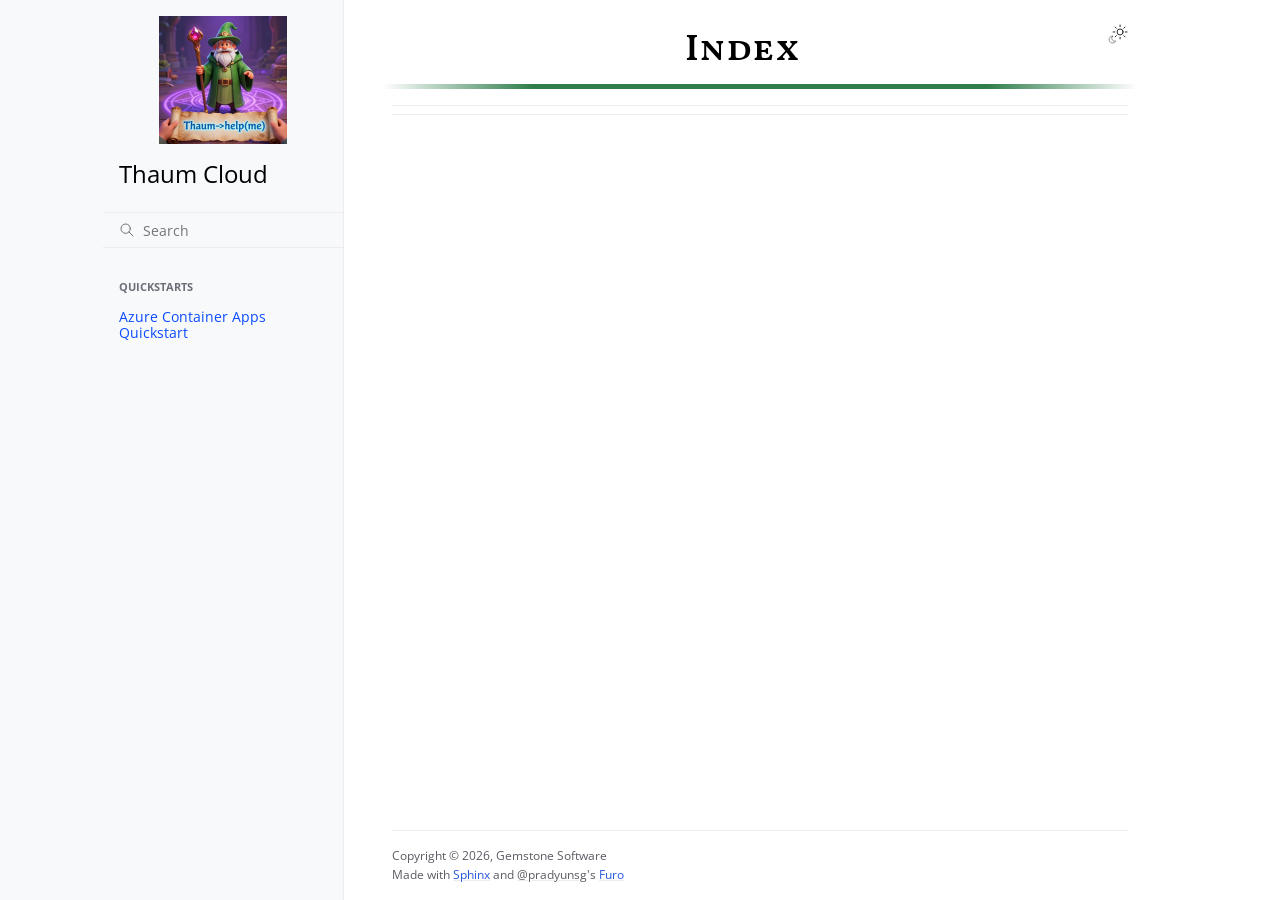
==== genindex.html @ f710d75b "deploy: d8eaf2d163baf70433aeb85fc1386f8c0fd00a55" ====
<!doctype html>
<html class="no-js" lang="en" data-content_root="./">
  <head><meta charset="utf-8">
    <meta name="viewport" content="width=device-width,initial-scale=1">
    <meta name="color-scheme" content="light dark"><link rel="index" title="Index" href="#"><link rel="search" title="Search" href="search.html">
        <link rel="prefetch" href="_static/Thaum_wizard_cgi.jpg" as="image">
        <link rel="prefetch" href="_static/Thaum_wizard_cgi.jpg" as="image">

    <!-- Generated with Sphinx 8.2.3 and Furo 2025.12.19 --><title>Index - Thaum Cloud</title>
<link rel="stylesheet" type="text/css" href="_static/pygments.css?v=03e43079" />
    <link rel="stylesheet" type="text/css" href="_static/styles/furo.css?v=7bdb33bb" />
    <link rel="stylesheet" type="text/css" href="_static/sphinx-design.min.css?v=95c83b7e" />
    <link rel="stylesheet" type="text/css" href="_static/custom.css?v=be44a381" />
    <link rel="stylesheet" type="text/css" href="_static/styles/furo-extensions.css?v=8dab3a3b" />
    
    


<style>
  body {
    --color-code-background: #eeffcc;
  --color-code-foreground: black;
  --font-stack: "Open Sans", ui-sans-serif, system-ui, sans-serif;
  --font-stack--monospace: "Source Code Pro", ui-monospace, monospace;
  --color-thaum-heading-border: #2e7d4a;
  
  }
  @media not print {
    body[data-theme="dark"] {
      --color-code-background: #202020;
  --color-code-foreground: #d0d0d0;
  --font-stack: "Open Sans", ui-sans-serif, system-ui, sans-serif;
  --font-stack--monospace: "Source Code Pro", ui-monospace, monospace;
  --color-thaum-heading-border: #5cb87a;
  
    }
    @media (prefers-color-scheme: dark) {
      body:not([data-theme="light"]) {
        --color-code-background: #202020;
  --color-code-foreground: #d0d0d0;
  --font-stack: "Open Sans", ui-sans-serif, system-ui, sans-serif;
  --font-stack--monospace: "Source Code Pro", ui-monospace, monospace;
  --color-thaum-heading-border: #5cb87a;
  
      }
    }
  }
</style></head>
  <body>
    
    <script>
      document.body.dataset.theme = localStorage.getItem("theme") || "auto";
    </script>
    

<svg xmlns="http://www.w3.org/2000/svg" style="display: none;">
  <symbol id="svg-toc" viewBox="0 0 24 24">
    <title>Contents</title>
    <svg stroke="currentColor" fill="currentColor" stroke-width="0" viewBox="0 0 1024 1024">
      <path d="M408 442h480c4.4 0 8-3.6 8-8v-56c0-4.4-3.6-8-8-8H408c-4.4 0-8 3.6-8 8v56c0 4.4 3.6 8 8 8zm-8 204c0 4.4 3.6 8 8 8h480c4.4 0 8-3.6 8-8v-56c0-4.4-3.6-8-8-8H408c-4.4 0-8 3.6-8 8v56zm504-486H120c-4.4 0-8 3.6-8 8v56c0 4.4 3.6 8 8 8h784c4.4 0 8-3.6 8-8v-56c0-4.4-3.6-8-8-8zm0 632H120c-4.4 0-8 3.6-8 8v56c0 4.4 3.6 8 8 8h784c4.4 0 8-3.6 8-8v-56c0-4.4-3.6-8-8-8zM115.4 518.9L271.7 642c5.8 4.6 14.4.5 14.4-6.9V388.9c0-7.4-8.5-11.5-14.4-6.9L115.4 505.1a8.74 8.74 0 0 0 0 13.8z"/>
    </svg>
  </symbol>
  <symbol id="svg-menu" viewBox="0 0 24 24">
    <title>Menu</title>
    <svg xmlns="http://www.w3.org/2000/svg" viewBox="0 0 24 24" fill="none" stroke="currentColor"
      stroke-width="2" stroke-linecap="round" stroke-linejoin="round" class="feather-menu">
      <line x1="3" y1="12" x2="21" y2="12"></line>
      <line x1="3" y1="6" x2="21" y2="6"></line>
      <line x1="3" y1="18" x2="21" y2="18"></line>
    </svg>
  </symbol>
  <symbol id="svg-arrow-right" viewBox="0 0 24 24">
    <title>Expand</title>
    <svg xmlns="http://www.w3.org/2000/svg" viewBox="0 0 24 24" fill="none" stroke="currentColor"
      stroke-width="2" stroke-linecap="round" stroke-linejoin="round" class="feather-chevron-right">
      <polyline points="9 18 15 12 9 6"></polyline>
    </svg>
  </symbol>
  <symbol id="svg-sun" viewBox="0 0 24 24">
    <title>Light mode</title>
    <svg xmlns="http://www.w3.org/2000/svg" viewBox="0 0 24 24" fill="none" stroke="currentColor"
      stroke-width="1" stroke-linecap="round" stroke-linejoin="round" class="feather-sun">
      <circle cx="12" cy="12" r="5"></circle>
      <line x1="12" y1="1" x2="12" y2="3"></line>
      <line x1="12" y1="21" x2="12" y2="23"></line>
      <line x1="4.22" y1="4.22" x2="5.64" y2="5.64"></line>
      <line x1="18.36" y1="18.36" x2="19.78" y2="19.78"></line>
      <line x1="1" y1="12" x2="3" y2="12"></line>
      <line x1="21" y1="12" x2="23" y2="12"></line>
      <line x1="4.22" y1="19.78" x2="5.64" y2="18.36"></line>
      <line x1="18.36" y1="5.64" x2="19.78" y2="4.22"></line>
    </svg>
  </symbol>
  <symbol id="svg-moon" viewBox="0 0 24 24">
    <title>Dark mode</title>
    <svg xmlns="http://www.w3.org/2000/svg" viewBox="0 0 24 24" fill="none" stroke="currentColor"
      stroke-width="1" stroke-linecap="round" stroke-linejoin="round" class="icon-tabler-moon">
      <path stroke="none" d="M0 0h24v24H0z" fill="none" />
      <path d="M12 3c.132 0 .263 0 .393 0a7.5 7.5 0 0 0 7.92 12.446a9 9 0 1 1 -8.313 -12.454z" />
    </svg>
  </symbol>
  <symbol id="svg-sun-with-moon" viewBox="0 0 24 24">
    <title>Auto light/dark, in light mode</title>
    <svg xmlns="http://www.w3.org/2000/svg" viewBox="0 0 24 24" fill="none" stroke="currentColor"
      stroke-width="1" stroke-linecap="round" stroke-linejoin="round"
      class="icon-custom-derived-from-feather-sun-and-tabler-moon">
      <path style="opacity: 50%" d="M 5.411 14.504 C 5.471 14.504 5.532 14.504 5.591 14.504 C 3.639 16.319 4.383 19.569 6.931 20.352 C 7.693 20.586 8.512 20.551 9.25 20.252 C 8.023 23.207 4.056 23.725 2.11 21.184 C 0.166 18.642 1.702 14.949 4.874 14.536 C 5.051 14.512 5.231 14.5 5.411 14.5 L 5.411 14.504 Z"/>
      <line x1="14.5" y1="3.25" x2="14.5" y2="1.25"/>
      <line x1="14.5" y1="15.85" x2="14.5" y2="17.85"/>
      <line x1="10.044" y1="5.094" x2="8.63" y2="3.68"/>
      <line x1="19" y1="14.05" x2="20.414" y2="15.464"/>
      <line x1="8.2" y1="9.55" x2="6.2" y2="9.55"/>
      <line x1="20.8" y1="9.55" x2="22.8" y2="9.55"/>
      <line x1="10.044" y1="14.006" x2="8.63" y2="15.42"/>
      <line x1="19" y1="5.05" x2="20.414" y2="3.636"/>
      <circle cx="14.5" cy="9.55" r="3.6"/>
    </svg>
  </symbol>
  <symbol id="svg-moon-with-sun" viewBox="0 0 24 24">
    <title>Auto light/dark, in dark mode</title>
    <svg xmlns="http://www.w3.org/2000/svg" viewBox="0 0 24 24" fill="none" stroke="currentColor"
      stroke-width="1" stroke-linecap="round" stroke-linejoin="round"
      class="icon-custom-derived-from-feather-sun-and-tabler-moon">
      <path d="M 8.282 7.007 C 8.385 7.007 8.494 7.007 8.595 7.007 C 5.18 10.184 6.481 15.869 10.942 17.24 C 12.275 17.648 13.706 17.589 15 17.066 C 12.851 22.236 5.91 23.143 2.505 18.696 C -0.897 14.249 1.791 7.786 7.342 7.063 C 7.652 7.021 7.965 7 8.282 7 L 8.282 7.007 Z"/>
      <line style="opacity: 50%" x1="18" y1="3.705" x2="18" y2="2.5"/>
      <line style="opacity: 50%" x1="18" y1="11.295" x2="18" y2="12.5"/>
      <line style="opacity: 50%" x1="15.316" y1="4.816" x2="14.464" y2="3.964"/>
      <line style="opacity: 50%" x1="20.711" y1="10.212" x2="21.563" y2="11.063"/>
      <line style="opacity: 50%" x1="14.205" y1="7.5" x2="13.001" y2="7.5"/>
      <line style="opacity: 50%" x1="21.795" y1="7.5" x2="23" y2="7.5"/>
      <line style="opacity: 50%" x1="15.316" y1="10.184" x2="14.464" y2="11.036"/>
      <line style="opacity: 50%" x1="20.711" y1="4.789" x2="21.563" y2="3.937"/>
      <circle style="opacity: 50%" cx="18" cy="7.5" r="2.169"/>
    </svg>
  </symbol>
  <symbol id="svg-pencil" viewBox="0 0 24 24">
    <svg xmlns="http://www.w3.org/2000/svg" viewBox="0 0 24 24" fill="none" stroke="currentColor"
      stroke-width="1" stroke-linecap="round" stroke-linejoin="round" class="icon-tabler-pencil-code">
      <path d="M4 20h4l10.5 -10.5a2.828 2.828 0 1 0 -4 -4l-10.5 10.5v4" />
      <path d="M13.5 6.5l4 4" />
      <path d="M20 21l2 -2l-2 -2" />
      <path d="M17 17l-2 2l2 2" />
    </svg>
  </symbol>
  <symbol id="svg-eye" viewBox="0 0 24 24">
    <svg xmlns="http://www.w3.org/2000/svg" viewBox="0 0 24 24" fill="none" stroke="currentColor"
      stroke-width="1" stroke-linecap="round" stroke-linejoin="round" class="icon-tabler-eye-code">
      <path stroke="none" d="M0 0h24v24H0z" fill="none" />
      <path d="M10 12a2 2 0 1 0 4 0a2 2 0 0 0 -4 0" />
      <path
        d="M11.11 17.958c-3.209 -.307 -5.91 -2.293 -8.11 -5.958c2.4 -4 5.4 -6 9 -6c3.6 0 6.6 2 9 6c-.21 .352 -.427 .688 -.647 1.008" />
      <path d="M20 21l2 -2l-2 -2" />
      <path d="M17 17l-2 2l2 2" />
    </svg>
  </symbol>
</svg>

<input type="checkbox" class="sidebar-toggle" name="__navigation" id="__navigation" aria-label="Toggle site navigation sidebar">
<input type="checkbox" class="sidebar-toggle" name="__toc" id="__toc" aria-label="Toggle table of contents sidebar">
<label class="overlay sidebar-overlay" for="__navigation"></label>
<label class="overlay toc-overlay" for="__toc"></label>

<a class="skip-to-content muted-link" href="#furo-main-content">Skip to content</a>



<div class="page">
  <header class="mobile-header">
    <div class="header-left">
      <label class="nav-overlay-icon" for="__navigation">
        <span class="icon"><svg><use href="#svg-menu"></use></svg></span>
      </label>
    </div>
    <div class="header-center">
      <a href="index.html"><div class="brand">Thaum Cloud</div></a>
    </div>
    <div class="header-right">
      <div class="theme-toggle-container theme-toggle-header">
        <button class="theme-toggle" aria-label="Toggle Light / Dark / Auto color theme">
          <svg class="theme-icon-when-auto-light"><use href="#svg-sun-with-moon"></use></svg>
          <svg class="theme-icon-when-auto-dark"><use href="#svg-moon-with-sun"></use></svg>
          <svg class="theme-icon-when-dark"><use href="#svg-moon"></use></svg>
          <svg class="theme-icon-when-light"><use href="#svg-sun"></use></svg>
        </button>
      </div>
      <label class="toc-overlay-icon toc-header-icon no-toc" for="__toc">
        <span class="icon"><svg><use href="#svg-toc"></use></svg></span>
      </label>
    </div>
  </header>
  <aside class="sidebar-drawer">
    <div class="sidebar-container">
      
      <div class="sidebar-sticky"><a class="sidebar-brand" href="index.html">
  <div class="sidebar-logo-container">
    <img class="sidebar-logo only-light" src="_static/Thaum_wizard_cgi.jpg" alt="Light Logo"/>
    <img class="sidebar-logo only-dark" src="_static/Thaum_wizard_cgi.jpg" alt="Dark Logo"/>
  </div>
  
  <span class="sidebar-brand-text">Thaum Cloud</span>
  
</a><form class="sidebar-search-container" method="get" action="search.html" role="search">
  <input class="sidebar-search" placeholder="Search" name="q" aria-label="Search">
  <input type="hidden" name="check_keywords" value="yes">
  <input type="hidden" name="area" value="default">
</form>
<div id="searchbox"></div><div class="sidebar-scroll"><div class="sidebar-tree">
  <p class="caption" role="heading"><span class="caption-text">Quickstarts</span></p>
<ul>
<li class="toctree-l1"><a class="reference internal" href="quickstart/azure/quickstart_aca.html">Azure Container Apps Quickstart</a></li>
</ul>

</div>
</div>

      </div>
      
    </div>
  </aside>
  <div class="main">
    <div class="content">
      <div class="article-container">
        <a href="#" class="back-to-top muted-link">
          <svg xmlns="http://www.w3.org/2000/svg" viewBox="0 0 24 24">
            <path d="M13 20h-2V8l-5.5 5.5-1.42-1.42L12 4.16l7.92 7.92-1.42 1.42L13 8v12z"></path>
          </svg>
          <span>Back to top</span>
        </a>
        <div class="content-icon-container">
          <div class="theme-toggle-container theme-toggle-content">
            <button class="theme-toggle" aria-label="Toggle Light / Dark / Auto color theme">
              <svg class="theme-icon-when-auto-light"><use href="#svg-sun-with-moon"></use></svg>
              <svg class="theme-icon-when-auto-dark"><use href="#svg-moon-with-sun"></use></svg>
              <svg class="theme-icon-when-dark"><use href="#svg-moon"></use></svg>
              <svg class="theme-icon-when-light"><use href="#svg-sun"></use></svg>
            </button>
          </div>
          <label class="toc-overlay-icon toc-content-icon no-toc" for="__toc">
            <span class="icon"><svg><use href="#svg-toc"></use></svg></span>
          </label>
        </div>
        <article role="main" id="furo-main-content">
          
<section class="genindex-section">
  <h1 id="index">Index</h1>
  <div class="genindex-jumpbox"></div>
</section>

        </article>
      </div>
      <footer>
        
        <div class="related-pages">
          
          
        </div>
        <div class="bottom-of-page">
          <div class="left-details">
            <div class="copyright">
                Copyright &#169; 2026, Gemstone Software
            </div>
            Made with <a href="https://www.sphinx-doc.org/">Sphinx</a> and <a class="muted-link" href="https://pradyunsg.me">@pradyunsg</a>'s
            
            <a href="https://github.com/pradyunsg/furo">Furo</a>
            
          </div>
          <div class="right-details">
            
          </div>
        </div>
        
      </footer>
    </div>
    <aside class="toc-drawer no-toc">
      
      
      
    </aside>
  </div>
</div><script src="_static/documentation_options.js?v=01f34227"></script>
    <script src="_static/doctools.js?v=9bcbadda"></script>
    <script src="_static/sphinx_highlight.js?v=dc90522c"></script>
    <script src="_static/scripts/furo.js?v=46bd48cc"></script>
    <script src="_static/design-tabs.js?v=f930bc37"></script>
    </body>
</html>
---- _static/pygments.css ----
.highlight pre { line-height: 125%; }
.highlight td.linenos .normal { color: inherit; background-color: transparent; padding-left: 5px; padding-right: 5px; }
.highlight span.linenos { color: inherit; background-color: transparent; padding-left: 5px; padding-right: 5px; }
.highlight td.linenos .special { color: #000000; background-color: #ffffc0; padding-left: 5px; padding-right: 5px; }
.highlight span.linenos.special { color: #000000; background-color: #ffffc0; padding-left: 5px; padding-right: 5px; }
.highlight .hll { background-color: #ffffcc }
.highlight { background: #eeffcc; }
.highlight .c { color: #408090; font-style: italic } /* Comment */
.highlight .err { border: 1px solid #F00 } /* Error */
.highlight .k { color: #007020; font-weight: bold } /* Keyword */
.highlight .o { color: #666 } /* Operator */
.highlight .ch { color: #408090; font-style: italic } /* Comment.Hashbang */
.highlight .cm { color: #408090; font-style: italic } /* Comment.Multiline */
.highlight .cp { color: #007020 } /* Comment.Preproc */
.highlight .cpf { color: #408090; font-style: italic } /* Comment.PreprocFile */
.highlight .c1 { color: #408090; font-style: italic } /* Comment.Single */
.highlight .cs { color: #408090; background-color: #FFF0F0 } /* Comment.Special */
.highlight .gd { color: #A00000 } /* Generic.Deleted */
.highlight .ge { font-style: italic } /* Generic.Emph */
.highlight .ges { font-weight: bold; font-style: italic } /* Generic.EmphStrong */
.highlight .gr { color: #F00 } /* Generic.Error */
.highlight .gh { color: #000080; font-weight: bold } /* Generic.Heading */
.highlight .gi { color: #00A000 } /* Generic.Inserted */
.highlight .go { color: #333 } /* Generic.Output */
.highlight .gp { color: #C65D09; font-weight: bold } /* Generic.Prompt */
.highlight .gs { font-weight: bold } /* Generic.Strong */
.highlight .gu { color: #800080; font-weight: bold } /* Generic.Subheading */
.highlight .gt { color: #04D } /* Generic.Traceback */
.highlight .kc { color: #007020; font-weight: bold } /* Keyword.Constant */
.highlight .kd { color: #007020; font-weight: bold } /* Keyword.Declaration */
.highlight .kn { color: #007020; font-weight: bold } /* Keyword.Namespace */
.highlight .kp { color: #007020 } /* Keyword.Pseudo */
.highlight .kr { color: #007020; font-weight: bold } /* Keyword.Reserved */
.highlight .kt { color: #902000 } /* Keyword.Type */
.highlight .m { color: #208050 } /* Literal.Number */
.highlight .s { color: #4070A0 } /* Literal.String */
.highlight .na { color: #4070A0 } /* Name.Attribute */
.highlight .nb { color: #007020 } /* Name.Builtin */
.highlight .nc { color: #0E84B5; font-weight: bold } /* Name.Class */
.highlight .no { color: #60ADD5 } /* Name.Constant */
.highlight .nd { color: #555; font-weight: bold } /* Name.Decorator */
.highlight .ni { color: #D55537; font-weight: bold } /* Name.Entity */
.highlight .ne { color: #007020 } /* Name.Exception */
.highlight .nf { color: #06287E } /* Name.Function */
.highlight .nl { color: #002070; font-weight: bold } /* Name.Label */
.highlight .nn { color: #0E84B5; font-weight: bold } /* Name.Namespace */
.highlight .nt { color: #062873; font-weight: bold } /* Name.Tag */
.highlight .nv { color: #BB60D5 } /* Name.Variable */
.highlight .ow { color: #007020; font-weight: bold } /* Operator.Word */
.highlight .w { color: #BBB } /* Text.Whitespace */
.highlight .mb { color: #208050 } /* Literal.Number.Bin */
.highlight .mf { color: #208050 } /* Literal.Number.Float */
.highlight .mh { color: #208050 } /* Literal.Number.Hex */
.highlight .mi { color: #208050 } /* Literal.Number.Integer */
.highlight .mo { color: #208050 } /* Literal.Number.Oct */
.highlight .sa { color: #4070A0 } /* Literal.String.Affix */
.highlight .sb { color: #4070A0 } /* Literal.String.Backtick */
.highlight .sc { color: #4070A0 } /* Literal.String.Char */
.highlight .dl { color: #4070A0 } /* Literal.String.Delimiter */
.highlight .sd { color: #4070A0; font-style: italic } /* Literal.String.Doc */
.highlight .s2 { color: #4070A0 } /* Literal.String.Double */
.highlight .se { color: #4070A0; font-weight: bold } /* Literal.String.Escape */
.highlight .sh { color: #4070A0 } /* Literal.String.Heredoc */
.highlight .si { color: #70A0D0; font-style: italic } /* Literal.String.Interpol */
.highlight .sx { color: #C65D09 } /* Literal.String.Other */
.highlight .sr { color: #235388 } /* Literal.String.Regex */
.highlight .s1 { color: #4070A0 } /* Literal.String.Single */
.highlight .ss { color: #517918 } /* Literal.String.Symbol */
.highlight .bp { color: #007020 } /* Name.Builtin.Pseudo */
.highlight .fm { color: #06287E } /* Name.Function.Magic */
.highlight .vc { color: #BB60D5 } /* Name.Variable.Class */
.highlight .vg { color: #BB60D5 } /* Name.Variable.Global */
.highlight .vi { color: #BB60D5 } /* Name.Variable.Instance */
.highlight .vm { color: #BB60D5 } /* Name.Variable.Magic */
.highlight .il { color: #208050 } /* Literal.Number.Integer.Long */
@media not print {
body[data-theme="dark"] .highlight pre { line-height: 125%; }
body[data-theme="dark"] .highlight td.linenos .normal { color: #aaaaaa; background-color: transparent; padding-left: 5px; padding-right: 5px; }
body[data-theme="dark"] .highlight span.linenos { color: #aaaaaa; background-color: transparent; padding-left: 5px; padding-right: 5px; }
body[data-theme="dark"] .highlight td.linenos .special { color: #000000; background-color: #ffffc0; padding-left: 5px; padding-right: 5px; }
body[data-theme="dark"] .highlight span.linenos.special { color: #000000; background-color: #ffffc0; padding-left: 5px; padding-right: 5px; }
body[data-theme="dark"] .highlight .hll { background-color: #404040 }
body[data-theme="dark"] .highlight { background: #202020; color: #D0D0D0 }
body[data-theme="dark"] .highlight .c { color: #ABABAB; font-style: italic } /* Comment */
body[data-theme="dark"] .highlight .err { color: #A61717; background-color: #E3D2D2 } /* Error */
body[data-theme="dark"] .highlight .esc { color: #D0D0D0 } /* Escape */
body[data-theme="dark"] .highlight .g { color: #D0D0D0 } /* Generic */
body[data-theme="dark"] .highlight .k { color: #6EBF26; font-weight: bold } /* Keyword */
body[data-theme="dark"] .highlight .l { color: #D0D0D0 } /* Literal */
body[data-theme="dark"] .highlight .n { color: #D0D0D0 } /* Name */
body[data-theme="dark"] .highlight .o { color: #D0D0D0 } /* Operator */
body[data-theme="dark"] .highlight .x { color: #D0D0D0 } /* Other */
body[data-theme="dark"] .highlight .p { color: #D0D0D0 } /* Punctuation */
body[data-theme="dark"] .highlight .ch { color: #ABABAB; font-style: italic } /* Comment.Hashbang */
body[data-theme="dark"] .highlight .cm { color: #ABABAB; font-style: italic } /* Comment.Multiline */
body[data-theme="dark"] .highlight .cp { color: #FF3A3A; font-weight: bold } /* Comment.Preproc */
body[data-theme="dark"] .highlight .cpf { color: #ABABAB; font-style: italic } /* Comment.PreprocFile */
body[data-theme="dark"] .highlight .c1 { color: #ABABAB; font-style: italic } /* Comment.Single */
body[data-theme="dark"] .highlight .cs { color: #E50808; font-weight: bold; background-color: #520000 } /* Comment.Special */
body[data-theme="dark"] .highlight .gd { color: #FF3A3A } /* Generic.Deleted */
body[data-theme="dark"] .highlight .ge { color: #D0D0D0; font-style: italic } /* Generic.Emph */
body[data-theme="dark"] .highlight .ges { color: #D0D0D0; font-weight: bold; font-style: italic } /* Generic.EmphStrong */
body[data-theme="dark"] .highlight .gr { color: #FF3A3A } /* Generic.Error */
body[data-theme="dark"] .highlight .gh { color: #FFF; font-weight: bold } /* Generic.Heading */
body[data-theme="dark"] .highlight .gi { color: #589819 } /* Generic.Inserted */
body[data-theme="dark"] .highlight .go { color: #CCC } /* Generic.Output */
body[data-theme="dark"] .highlight .gp { color: #AAA } /* Generic.Prompt */
body[data-theme="dark"] .highlight .gs { color: #D0D0D0; font-weight: bold } /* Generic.Strong */
body[data-theme="dark"] .highlight .gu { color: #FFF; text-decoration: underline } /* Generic.Subheading */
body[data-theme="dark"] .highlight .gt { color: #FF3A3A } /* Generic.Traceback */
body[data-theme="dark"] .highlight .kc { color: #6EBF26; font-weight: bold } /* Keyword.Constant */
body[data-theme="dark"] .highlight .kd { color: #6EBF26; font-weight: bold } /* Keyword.Declaration */
body[data-theme="dark"] .highlight .kn { color: #6EBF26; font-weight: bold } /* Keyword.Namespace */
body[data-theme="dark"] .highlight .kp { color: #6EBF26 } /* Keyword.Pseudo */
body[data-theme="dark"] .highlight .kr { color: #6EBF26; font-weight: bold } /* Keyword.Reserved */
body[data-theme="dark"] .highlight .kt { color: #6EBF26; font-weight: bold } /* Keyword.Type */
body[data-theme="dark"] .highlight .ld { color: #D0D0D0 } /* Literal.Date */
body[data-theme="dark"] .highlight .m { color: #51B2FD } /* Literal.Number */
body[data-theme="dark"] .highlight .s { color: #ED9D13 } /* Literal.String */
body[data-theme="dark"] .highlight .na { color: #BBB } /* Name.Attribute */
body[data-theme="dark"] .highlight .nb { color: #2FBCCD } /* Name.Builtin */
body[data-theme="dark"] .highlight .nc { color: #71ADFF; text-decoration: underline } /* Name.Class */
body[data-theme="dark"] .highlight .no { color: #40FFFF } /* Name.Constant */
body[data-theme="dark"] .highlight .nd { color: #FFA500 } /* Name.Decorator */
body[data-theme="dark"] .highlight .ni { color: #D0D0D0 } /* Name.Entity */
body[data-theme="dark"] .highlight .ne { color: #BBB } /* Name.Exception */
body[data-theme="dark"] .highlight .nf { color: #71ADFF } /* Name.Function */
body[data-theme="dark"] .highlight .nl { color: #D0D0D0 } /* Name.Label */
body[data-theme="dark"] .highlight .nn { color: #71ADFF; text-decoration: underline } /* Name.Namespace */
body[data-theme="dark"] .highlight .nx { color: #D0D0D0 } /* Name.Other */
body[data-theme="dark"] .highlight .py { color: #D0D0D0 } /* Name.Property */
body[data-theme="dark"] .highlight .nt { color: #6EBF26; font-weight: bold } /* Name.Tag */
body[data-theme="dark"] .highlight .nv { color: #40FFFF } /* Name.Variable */
body[data-theme="dark"] .highlight .ow { color: #6EBF26; font-weight: bold } /* Operator.Word */
body[data-theme="dark"] .highlight .pm { color: #D0D0D0 } /* Punctuation.Marker */
body[data-theme="dark"] .highlight .w { color: #666 } /* Text.Whitespace */
body[data-theme="dark"] .highlight .mb { color: #51B2FD } /* Literal.Number.Bin */
body[data-theme="dark"] .highlight .mf { color: #51B2FD } /* Literal.Number.Float */
body[data-theme="dark"] .highlight .mh { color: #51B2FD } /* Literal.Number.Hex */
body[data-theme="dark"] .highlight .mi { color: #51B2FD } /* Literal.Number.Integer */
body[data-theme="dark"] .highlight .mo { color: #51B2FD } /* Literal.Number.Oct */
body[data-theme="dark"] .highlight .sa { color: #ED9D13 } /* Literal.String.Affix */
body[data-theme="dark"] .highlight .sb { color: #ED9D13 } /* Literal.String.Backtick */
body[data-theme="dark"] .highlight .sc { color: #ED9D13 } /* Literal.String.Char */
body[data-theme="dark"] .highlight .dl { color: #ED9D13 } /* Literal.String.Delimiter */
body[data-theme="dark"] .highlight .sd { color: #ED9D13 } /* Literal.String.Doc */
body[data-theme="dark"] .highlight .s2 { color: #ED9D13 } /* Literal.String.Double */
body[data-theme="dark"] .highlight .se { color: #ED9D13 } /* Literal.String.Escape */
body[data-theme="dark"] .highlight .sh { color: #ED9D13 } /* Literal.String.Heredoc */
body[data-theme="dark"] .highlight .si { color: #ED9D13 } /* Literal.String.Interpol */
body[data-theme="dark"] .highlight .sx { color: #FFA500 } /* Literal.String.Other */
body[data-theme="dark"] .highlight .sr { color: #ED9D13 } /* Literal.String.Regex */
body[data-theme="dark"] .highlight .s1 { color: #ED9D13 } /* Literal.String.Single */
body[data-theme="dark"] .highlight .ss { color: #ED9D13 } /* Literal.String.Symbol */
body[data-theme="dark"] .highlight .bp { color: #2FBCCD } /* Name.Builtin.Pseudo */
body[data-theme="dark"] .highlight .fm { color: #71ADFF } /* Name.Function.Magic */
body[data-theme="dark"] .highlight .vc { color: #40FFFF } /* Name.Variable.Class */
body[data-theme="dark"] .highlight .vg { color: #40FFFF } /* Name.Variable.Global */
body[data-theme="dark"] .highlight .vi { color: #40FFFF } /* Name.Variable.Instance */
body[data-theme="dark"] .highlight .vm { color: #40FFFF } /* Name.Variable.Magic */
body[data-theme="dark"] .highlight .il { color: #51B2FD } /* Literal.Number.Integer.Long */
@media (prefers-color-scheme: dark) {
body:not([data-theme="light"]) .highlight pre { line-height: 125%; }
body:not([data-theme="light"]) .highlight td.linenos .normal { color: #aaaaaa; background-color: transparent; padding-left: 5px; padding-right: 5px; }
body:not([data-theme="light"]) .highlight span.linenos { color: #aaaaaa; background-color: transparent; padding-left: 5px; padding-right: 5px; }
body:not([data-theme="light"]) .highlight td.linenos .special { color: #000000; background-color: #ffffc0; padding-left: 5px; padding-right: 5px; }
body:not([data-theme="light"]) .highlight span.linenos.special { color: #000000; background-color: #ffffc0; padding-left: 5px; padding-right: 5px; }
body:not([data-theme="light"]) .highlight .hll { background-color: #404040 }
body:not([data-theme="light"]) .highlight { background: #202020; color: #D0D0D0 }
body:not([data-theme="light"]) .highlight .c { color: #ABABAB; font-style: italic } /* Comment */
body:not([data-theme="light"]) .highlight .err { color: #A61717; background-color: #E3D2D2 } /* Error */
body:not([data-theme="light"]) .highlight .esc { color: #D0D0D0 } /* Escape */
body:not([data-theme="light"]) .highlight .g { color: #D0D0D0 } /* Generic */
body:not([data-theme="light"]) .highlight .k { color: #6EBF26; font-weight: bold } /* Keyword */
body:not([data-theme="light"]) .highlight .l { color: #D0D0D0 } /* Literal */
body:not([data-theme="light"]) .highlight .n { color: #D0D0D0 } /* Name */
body:not([data-theme="light"]) .highlight .o { color: #D0D0D0 } /* Operator */
body:not([data-theme="light"]) .highlight .x { color: #D0D0D0 } /* Other */
body:not([data-theme="light"]) .highlight .p { color: #D0D0D0 } /* Punctuation */
body:not([data-theme="light"]) .highlight .ch { color: #ABABAB; font-style: italic } /* Comment.Hashbang */
body:not([data-theme="light"]) .highlight .cm { color: #ABABAB; font-style: italic } /* Comment.Multiline */
body:not([data-theme="light"]) .highlight .cp { color: #FF3A3A; font-weight: bold } /* Comment.Preproc */
body:not([data-theme="light"]) .highlight .cpf { color: #ABABAB; font-style: italic } /* Comment.PreprocFile */
body:not([data-theme="light"]) .highlight .c1 { color: #ABABAB; font-style: italic } /* Comment.Single */
body:not([data-theme="light"]) .highlight .cs { color: #E50808; font-weight: bold; background-color: #520000 } /* Comment.Special */
body:not([data-theme="light"]) .highlight .gd { color: #FF3A3A } /* Generic.Deleted */
body:not([data-theme="light"]) .highlight .ge { color: #D0D0D0; font-style: italic } /* Generic.Emph */
body:not([data-theme="light"]) .highlight .ges { color: #D0D0D0; font-weight: bold; font-style: italic } /* Generic.EmphStrong */
body:not([data-theme="light"]) .highlight .gr { color: #FF3A3A } /* Generic.Error */
body:not([data-theme="light"]) .highlight .gh { color: #FFF; font-weight: bold } /* Generic.Heading */
body:not([data-theme="light"]) .highlight .gi { color: #589819 } /* Generic.Inserted */
body:not([data-theme="light"]) .highlight .go { color: #CCC } /* Generic.Output */
body:not([data-theme="light"]) .highlight .gp { color: #AAA } /* Generic.Prompt */
body:not([data-theme="light"]) .highlight .gs { color: #D0D0D0; font-weight: bold } /* Generic.Strong */
body:not([data-theme="light"]) .highlight .gu { color: #FFF; text-decoration: underline } /* Generic.Subheading */
body:not([data-theme="light"]) .highlight .gt { color: #FF3A3A } /* Generic.Traceback */
body:not([data-theme="light"]) .highlight .kc { color: #6EBF26; font-weight: bold } /* Keyword.Constant */
body:not([data-theme="light"]) .highlight .kd { color: #6EBF26; font-weight: bold } /* Keyword.Declaration */
body:not([data-theme="light"]) .highlight .kn { color: #6EBF26; font-weight: bold } /* Keyword.Namespace */
body:not([data-theme="light"]) .highlight .kp { color: #6EBF26 } /* Keyword.Pseudo */
body:not([data-theme="light"]) .highlight .kr { color: #6EBF26; font-weight: bold } /* Keyword.Reserved */
body:not([data-theme="light"]) .highlight .kt { color: #6EBF26; font-weight: bold } /* Keyword.Type */
body:not([data-theme="light"]) .highlight .ld { color: #D0D0D0 } /* Literal.Date */
body:not([data-theme="light"]) .highlight .m { color: #51B2FD } /* Literal.Number */
body:not([data-theme="light"]) .highlight .s { color: #ED9D13 } /* Literal.String */
body:not([data-theme="light"]) .highlight .na { color: #BBB } /* Name.Attribute */
body:not([data-theme="light"]) .highlight .nb { color: #2FBCCD } /* Name.Builtin */
body:not([data-theme="light"]) .highlight .nc { color: #71ADFF; text-decoration: underline } /* Name.Class */
body:not([data-theme="light"]) .highlight .no { color: #40FFFF } /* Name.Constant */
body:not([data-theme="light"]) .highlight .nd { color: #FFA500 } /* Name.Decorator */
body:not([data-theme="light"]) .highlight .ni { color: #D0D0D0 } /* Name.Entity */
body:not([data-theme="light"]) .highlight .ne { color: #BBB } /* Name.Exception */
body:not([data-theme="light"]) .highlight .nf { color: #71ADFF } /* Name.Function */
body:not([data-theme="light"]) .highlight .nl { color: #D0D0D0 } /* Name.Label */
body:not([data-theme="light"]) .highlight .nn { color: #71ADFF; text-decoration: underline } /* Name.Namespace */
body:not([data-theme="light"]) .highlight .nx { color: #D0D0D0 } /* Name.Other */
body:not([data-theme="light"]) .highlight .py { color: #D0D0D0 } /* Name.Property */
body:not([data-theme="light"]) .highlight .nt { color: #6EBF26; font-weight: bold } /* Name.Tag */
body:not([data-theme="light"]) .highlight .nv { color: #40FFFF } /* Name.Variable */
body:not([data-theme="light"]) .highlight .ow { color: #6EBF26; font-weight: bold } /* Operator.Word */
body:not([data-theme="light"]) .highlight .pm { color: #D0D0D0 } /* Punctuation.Marker */
body:not([data-theme="light"]) .highlight .w { color: #666 } /* Text.Whitespace */
body:not([data-theme="light"]) .highlight .mb { color: #51B2FD } /* Literal.Number.Bin */
body:not([data-theme="light"]) .highlight .mf { color: #51B2FD } /* Literal.Number.Float */
body:not([data-theme="light"]) .highlight .mh { color: #51B2FD } /* Literal.Number.Hex */
body:not([data-theme="light"]) .highlight .mi { color: #51B2FD } /* Literal.Number.Integer */
body:not([data-theme="light"]) .highlight .mo { color: #51B2FD } /* Literal.Number.Oct */
body:not([data-theme="light"]) .highlight .sa { color: #ED9D13 } /* Literal.String.Affix */
body:not([data-theme="light"]) .highlight .sb { color: #ED9D13 } /* Literal.String.Backtick */
body:not([data-theme="light"]) .highlight .sc { color: #ED9D13 } /* Literal.String.Char */
body:not([data-theme="light"]) .highlight .dl { color: #ED9D13 } /* Literal.String.Delimiter */
body:not([data-theme="light"]) .highlight .sd { color: #ED9D13 } /* Literal.String.Doc */
body:not([data-theme="light"]) .highlight .s2 { color: #ED9D13 } /* Literal.String.Double */
body:not([data-theme="light"]) .highlight .se { color: #ED9D13 } /* Literal.String.Escape */
body:not([data-theme="light"]) .highlight .sh { color: #ED9D13 } /* Literal.String.Heredoc */
body:not([data-theme="light"]) .highlight .si { color: #ED9D13 } /* Literal.String.Interpol */
body:not([data-theme="light"]) .highlight .sx { color: #FFA500 } /* Literal.String.Other */
body:not([data-theme="light"]) .highlight .sr { color: #ED9D13 } /* Literal.String.Regex */
body:not([data-theme="light"]) .highlight .s1 { color: #ED9D13 } /* Literal.String.Single */
body:not([data-theme="light"]) .highlight .ss { color: #ED9D13 } /* Literal.String.Symbol */
body:not([data-theme="light"]) .highlight .bp { color: #2FBCCD } /* Name.Builtin.Pseudo */
body:not([data-theme="light"]) .highlight .fm { color: #71ADFF } /* Name.Function.Magic */
body:not([data-theme="light"]) .highlight .vc { color: #40FFFF } /* Name.Variable.Class */
body:not([data-theme="light"]) .highlight .vg { color: #40FFFF } /* Name.Variable.Global */
body:not([data-theme="light"]) .highlight .vi { color: #40FFFF } /* Name.Variable.Instance */
body:not([data-theme="light"]) .highlight .vm { color: #40FFFF } /* Name.Variable.Magic */
body:not([data-theme="light"]) .highlight .il { color: #51B2FD } /* Literal.Number.Integer.Long */
}
}
---- _static/sphinx-design.min.css ----
.sd-bg-primary{background-color:var(--sd-color-primary) !important}.sd-bg-text-primary{color:var(--sd-color-primary-text) !important}button.sd-bg-primary:focus,button.sd-bg-primary:hover{background-color:var(--sd-color-primary-highlight) !important}a.sd-bg-primary:focus,a.sd-bg-primary:hover{background-color:var(--sd-color-primary-highlight) !important}.sd-bg-secondary{background-color:var(--sd-color-secondary) !important}.sd-bg-text-secondary{color:var(--sd-color-secondary-text) !important}button.sd-bg-secondary:focus,button.sd-bg-secondary:hover{background-color:var(--sd-color-secondary-highlight) !important}a.sd-bg-secondary:focus,a.sd-bg-secondary:hover{background-color:var(--sd-color-secondary-highlight) !important}.sd-bg-success{background-color:var(--sd-color-success) !important}.sd-bg-text-success{color:var(--sd-color-success-text) !important}button.sd-bg-success:focus,button.sd-bg-success:hover{background-color:var(--sd-color-success-highlight) !important}a.sd-bg-success:focus,a.sd-bg-success:hover{background-color:var(--sd-color-success-highlight) !important}.sd-bg-info{background-color:var(--sd-color-info) !important}.sd-bg-text-info{color:var(--sd-color-info-text) !important}button.sd-bg-info:focus,button.sd-bg-info:hover{background-color:var(--sd-color-info-highlight) !important}a.sd-bg-info:focus,a.sd-bg-info:hover{background-color:var(--sd-color-info-highlight) !important}.sd-bg-warning{background-color:var(--sd-color-warning) !important}.sd-bg-text-warning{color:var(--sd-color-warning-text) !important}button.sd-bg-warning:focus,button.sd-bg-warning:hover{background-color:var(--sd-color-warning-highlight) !important}a.sd-bg-warning:focus,a.sd-bg-warning:hover{background-color:var(--sd-color-warning-highlight) !important}.sd-bg-danger{background-color:var(--sd-color-danger) !important}.sd-bg-text-danger{color:var(--sd-color-danger-text) !important}button.sd-bg-danger:focus,button.sd-bg-danger:hover{background-color:var(--sd-color-danger-highlight) !important}a.sd-bg-danger:focus,a.sd-bg-danger:hover{background-color:var(--sd-color-danger-highlight) !important}.sd-bg-light{background-color:var(--sd-color-light) !important}.sd-bg-text-light{color:var(--sd-color-light-text) !important}button.sd-bg-light:focus,button.sd-bg-light:hover{background-color:var(--sd-color-light-highlight) !important}a.sd-bg-light:focus,a.sd-bg-light:hover{background-color:var(--sd-color-light-highlight) !important}.sd-bg-muted{background-color:var(--sd-color-muted) !important}.sd-bg-text-muted{color:var(--sd-color-muted-text) !important}button.sd-bg-muted:focus,button.sd-bg-muted:hover{background-color:var(--sd-color-muted-highlight) !important}a.sd-bg-muted:focus,a.sd-bg-muted:hover{background-color:var(--sd-color-muted-highlight) !important}.sd-bg-dark{background-color:var(--sd-color-dark) !important}.sd-bg-text-dark{color:var(--sd-color-dark-text) !important}button.sd-bg-dark:focus,button.sd-bg-dark:hover{background-color:var(--sd-color-dark-highlight) !important}a.sd-bg-dark:focus,a.sd-bg-dark:hover{background-color:var(--sd-color-dark-highlight) !important}.sd-bg-black{background-color:var(--sd-color-black) !important}.sd-bg-text-black{color:var(--sd-color-black-text) !important}button.sd-bg-black:focus,button.sd-bg-black:hover{background-color:var(--sd-color-black-highlight) !important}a.sd-bg-black:focus,a.sd-bg-black:hover{background-color:var(--sd-color-black-highlight) !important}.sd-bg-white{background-color:var(--sd-color-white) !important}.sd-bg-text-white{color:var(--sd-color-white-text) !important}button.sd-bg-white:focus,button.sd-bg-white:hover{background-color:var(--sd-color-white-highlight) !important}a.sd-bg-white:focus,a.sd-bg-white:hover{background-color:var(--sd-color-white-highlight) !important}.sd-text-primary,.sd-text-primary>p{color:var(--sd-color-primary) !important}a.sd-text-primary:focus,a.sd-text-primary:hover{color:var(--sd-color-primary-highlight) !important}.sd-text-secondary,.sd-text-secondary>p{color:var(--sd-color-secondary) !important}a.sd-text-secondary:focus,a.sd-text-secondary:hover{color:var(--sd-color-secondary-highlight) !important}.sd-text-success,.sd-text-success>p{color:var(--sd-color-success) !important}a.sd-text-success:focus,a.sd-text-success:hover{color:var(--sd-color-success-highlight) !important}.sd-text-info,.sd-text-info>p{color:var(--sd-color-info) !important}a.sd-text-info:focus,a.sd-text-info:hover{color:var(--sd-color-info-highlight) !important}.sd-text-warning,.sd-text-warning>p{color:var(--sd-color-warning) !important}a.sd-text-warning:focus,a.sd-text-warning:hover{color:var(--sd-color-warning-highlight) !important}.sd-text-danger,.sd-text-danger>p{color:var(--sd-color-danger) !important}a.sd-text-danger:focus,a.sd-text-danger:hover{color:var(--sd-color-danger-highlight) !important}.sd-text-light,.sd-text-light>p{color:var(--sd-color-light) !important}a.sd-text-light:focus,a.sd-text-light:hover{color:var(--sd-color-light-highlight) !important}.sd-text-muted,.sd-text-muted>p{color:var(--sd-color-muted) !important}a.sd-text-muted:focus,a.sd-text-muted:hover{color:var(--sd-color-muted-highlight) !important}.sd-text-dark,.sd-text-dark>p{color:var(--sd-color-dark) !important}a.sd-text-dark:focus,a.sd-text-dark:hover{color:var(--sd-color-dark-highlight) !important}.sd-text-black,.sd-text-black>p{color:var(--sd-color-black) !important}a.sd-text-black:focus,a.sd-text-black:hover{color:var(--sd-color-black-highlight) !important}.sd-text-white,.sd-text-white>p{color:var(--sd-color-white) !important}a.sd-text-white:focus,a.sd-text-white:hover{color:var(--sd-color-white-highlight) !important}.sd-outline-primary{border-color:var(--sd-color-primary) !important;border-style:solid !important;border-width:1px !important}a.sd-outline-primary:focus,a.sd-outline-primary:hover{border-color:var(--sd-color-primary-highlight) !important}.sd-outline-secondary{border-color:var(--sd-color-secondary) !important;border-style:solid !important;border-width:1px !important}a.sd-outline-secondary:focus,a.sd-outline-secondary:hover{border-color:var(--sd-color-secondary-highlight) !important}.sd-outline-success{border-color:var(--sd-color-success) !important;border-style:solid !important;border-width:1px !important}a.sd-outline-success:focus,a.sd-outline-success:hover{border-color:var(--sd-color-success-highlight) !important}.sd-outline-info{border-color:var(--sd-color-info) !important;border-style:solid !important;border-width:1px !important}a.sd-outline-info:focus,a.sd-outline-info:hover{border-color:var(--sd-color-info-highlight) !important}.sd-outline-warning{border-color:var(--sd-color-warning) !important;border-style:solid !important;border-width:1px !important}a.sd-outline-warning:focus,a.sd-outline-warning:hover{border-color:var(--sd-color-warning-highlight) !important}.sd-outline-danger{border-color:var(--sd-color-danger) !important;border-style:solid !important;border-width:1px !important}a.sd-outline-danger:focus,a.sd-outline-danger:hover{border-color:var(--sd-color-danger-highlight) !important}.sd-outline-light{border-color:var(--sd-color-light) !important;border-style:solid !important;border-width:1px !important}a.sd-outline-light:focus,a.sd-outline-light:hover{border-color:var(--sd-color-light-highlight) !important}.sd-outline-muted{border-color:var(--sd-color-muted) !important;border-style:solid !important;border-width:1px !important}a.sd-outline-muted:focus,a.sd-outline-muted:hover{border-color:var(--sd-color-muted-highlight) !important}.sd-outline-dark{border-color:var(--sd-color-dark) !important;border-style:solid !important;border-width:1px !important}a.sd-outline-dark:focus,a.sd-outline-dark:hover{border-color:var(--sd-color-dark-highlight) !important}.sd-outline-black{border-color:var(--sd-color-black) !important;border-style:solid !important;border-width:1px !important}a.sd-outline-black:focus,a.sd-outline-black:hover{border-color:var(--sd-color-black-highlight) !important}.sd-outline-white{border-color:var(--sd-color-white) !important;border-style:solid !important;border-width:1px !important}a.sd-outline-white:focus,a.sd-outline-white:hover{border-color:var(--sd-color-white-highlight) !important}.sd-bg-transparent{background-color:transparent !important}.sd-outline-transparent{border-color:transparent !important}.sd-text-transparent{color:transparent !important}.sd-p-0{padding:0 !important}.sd-pt-0,.sd-py-0{padding-top:0 !important}.sd-pr-0,.sd-px-0{padding-right:0 !important}.sd-pb-0,.sd-py-0{padding-bottom:0 !important}.sd-pl-0,.sd-px-0{padding-left:0 !important}.sd-p-1{padding:.25rem !important}.sd-pt-1,.sd-py-1{padding-top:.25rem !important}.sd-pr-1,.sd-px-1{padding-right:.25rem !important}.sd-pb-1,.sd-py-1{padding-bottom:.25rem !important}.sd-pl-1,.sd-px-1{padding-left:.25rem !important}.sd-p-2{padding:.5rem !important}.sd-pt-2,.sd-py-2{padding-top:.5rem !important}.sd-pr-2,.sd-px-2{padding-right:.5rem !important}.sd-pb-2,.sd-py-2{padding-bottom:.5rem !important}.sd-pl-2,.sd-px-2{padding-left:.5rem !important}.sd-p-3{padding:1rem !important}.sd-pt-3,.sd-py-3{padding-top:1rem !important}.sd-pr-3,.sd-px-3{padding-right:1rem !important}.sd-pb-3,.sd-py-3{padding-bottom:1rem !important}.sd-pl-3,.sd-px-3{padding-left:1rem !important}.sd-p-4{padding:1.5rem !important}.sd-pt-4,.sd-py-4{padding-top:1.5rem !important}.sd-pr-4,.sd-px-4{padding-right:1.5rem !important}.sd-pb-4,.sd-py-4{padding-bottom:1.5rem !important}.sd-pl-4,.sd-px-4{padding-left:1.5rem !important}.sd-p-5{padding:3rem !important}.sd-pt-5,.sd-py-5{padding-top:3rem !important}.sd-pr-5,.sd-px-5{padding-right:3rem !important}.sd-pb-5,.sd-py-5{padding-bottom:3rem !important}.sd-pl-5,.sd-px-5{padding-left:3rem !important}.sd-m-auto{margin:auto !important}.sd-mt-auto,.sd-my-auto{margin-top:auto !important}.sd-mr-auto,.sd-mx-auto{margin-right:auto !important}.sd-mb-auto,.sd-my-auto{margin-bottom:auto !important}.sd-ml-auto,.sd-mx-auto{margin-left:auto !important}.sd-m-0{margin:0 !important}.sd-mt-0,.sd-my-0{margin-top:0 !important}.sd-mr-0,.sd-mx-0{margin-right:0 !important}.sd-mb-0,.sd-my-0{margin-bottom:0 !important}.sd-ml-0,.sd-mx-0{margin-left:0 !important}.sd-m-1{margin:.25rem !important}.sd-mt-1,.sd-my-1{margin-top:.25rem !important}.sd-mr-1,.sd-mx-1{margin-right:.25rem !important}.sd-mb-1,.sd-my-1{margin-bottom:.25rem !important}.sd-ml-1,.sd-mx-1{margin-left:.25rem !important}.sd-m-2{margin:.5rem !important}.sd-mt-2,.sd-my-2{margin-top:.5rem !important}.sd-mr-2,.sd-mx-2{margin-right:.5rem !important}.sd-mb-2,.sd-my-2{margin-bottom:.5rem !important}.sd-ml-2,.sd-mx-2{margin-left:.5rem !important}.sd-m-3{margin:1rem !important}.sd-mt-3,.sd-my-3{margin-top:1rem !important}.sd-mr-3,.sd-mx-3{margin-right:1rem !important}.sd-mb-3,.sd-my-3{margin-bottom:1rem !important}.sd-ml-3,.sd-mx-3{margin-left:1rem !important}.sd-m-4{margin:1.5rem !important}.sd-mt-4,.sd-my-4{margin-top:1.5rem !important}.sd-mr-4,.sd-mx-4{margin-right:1.5rem !important}.sd-mb-4,.sd-my-4{margin-bottom:1.5rem !important}.sd-ml-4,.sd-mx-4{margin-left:1.5rem !important}.sd-m-5{margin:3rem !important}.sd-mt-5,.sd-my-5{margin-top:3rem !important}.sd-mr-5,.sd-mx-5{margin-right:3rem !important}.sd-mb-5,.sd-my-5{margin-bottom:3rem !important}.sd-ml-5,.sd-mx-5{margin-left:3rem !important}.sd-w-25{width:25% !important}.sd-w-50{width:50% !important}.sd-w-75{width:75% !important}.sd-w-100{width:100% !important}.sd-w-auto{width:auto !important}.sd-h-25{height:25% !important}.sd-h-50{height:50% !important}.sd-h-75{height:75% !important}.sd-h-100{height:100% !important}.sd-h-auto{height:auto !important}.sd-d-none{display:none !important}.sd-d-inline{display:inline !important}.sd-d-inline-block{display:inline-block !important}.sd-d-block{display:block !important}.sd-d-grid{display:grid !important}.sd-d-flex-row{display:-ms-flexbox !important;display:flex !important;flex-direction:row !important}.sd-d-flex-column{display:-ms-flexbox !important;display:flex !important;flex-direction:column !important}.sd-d-inline-flex{display:-ms-inline-flexbox !important;display:inline-flex !important}@media(min-width: 576px){.sd-d-sm-none{display:none !important}.sd-d-sm-inline{display:inline !important}.sd-d-sm-inline-block{display:inline-block !important}.sd-d-sm-block{display:block !important}.sd-d-sm-grid{display:grid !important}.sd-d-sm-flex{display:-ms-flexbox !important;display:flex !important}.sd-d-sm-inline-flex{display:-ms-inline-flexbox !important;display:inline-flex !important}}@media(min-width: 768px){.sd-d-md-none{display:none !important}.sd-d-md-inline{display:inline !important}.sd-d-md-inline-block{display:inline-block !important}.sd-d-md-block{display:block !important}.sd-d-md-grid{display:grid !important}.sd-d-md-flex{display:-ms-flexbox !important;display:flex !important}.sd-d-md-inline-flex{display:-ms-inline-flexbox !important;display:inline-flex !important}}@media(min-width: 992px){.sd-d-lg-none{display:none !important}.sd-d-lg-inline{display:inline !important}.sd-d-lg-inline-block{display:inline-block !important}.sd-d-lg-block{display:block !important}.sd-d-lg-grid{display:grid !important}.sd-d-lg-flex{display:-ms-flexbox !important;display:flex !important}.sd-d-lg-inline-flex{display:-ms-inline-flexbox !important;display:inline-flex !important}}@media(min-width: 1200px){.sd-d-xl-none{display:none !important}.sd-d-xl-inline{display:inline !important}.sd-d-xl-inline-block{display:inline-block !important}.sd-d-xl-block{display:block !important}.sd-d-xl-grid{display:grid !important}.sd-d-xl-flex{display:-ms-flexbox !important;display:flex !important}.sd-d-xl-inline-flex{display:-ms-inline-flexbox !important;display:inline-flex !important}}.sd-align-major-start{justify-content:flex-start !important}.sd-align-major-end{justify-content:flex-end !important}.sd-align-major-center{justify-content:center !important}.sd-align-major-justify{justify-content:space-between !important}.sd-align-major-spaced{justify-content:space-evenly !important}.sd-align-minor-start{align-items:flex-start !important}.sd-align-minor-end{align-items:flex-end !important}.sd-align-minor-center{align-items:center !important}.sd-align-minor-stretch{align-items:stretch !important}.sd-text-justify{text-align:justify !important}.sd-text-left{text-align:left !important}.sd-text-right{text-align:right !important}.sd-text-center{text-align:center !important}.sd-font-weight-light{font-weight:300 !important}.sd-font-weight-lighter{font-weight:lighter !important}.sd-font-weight-normal{font-weight:400 !important}.sd-font-weight-bold{font-weight:700 !important}.sd-font-weight-bolder{font-weight:bolder !important}.sd-font-italic{font-style:italic !important}.sd-text-decoration-none{text-decoration:none !important}.sd-text-lowercase{text-transform:lowercase !important}.sd-text-uppercase{text-transform:uppercase !important}.sd-text-capitalize{text-transform:capitalize !important}.sd-text-wrap{white-space:normal !important}.sd-text-nowrap{white-space:nowrap !important}.sd-text-truncate{overflow:hidden;text-overflow:ellipsis;white-space:nowrap}.sd-fs-1,.sd-fs-1>p{font-size:calc(1.375rem + 1.5vw) !important;line-height:unset !important}.sd-fs-2,.sd-fs-2>p{font-size:calc(1.325rem + 0.9vw) !important;line-height:unset !important}.sd-fs-3,.sd-fs-3>p{font-size:calc(1.3rem + 0.6vw) !important;line-height:unset !important}.sd-fs-4,.sd-fs-4>p{font-size:calc(1.275rem + 0.3vw) !important;line-height:unset !important}.sd-fs-5,.sd-fs-5>p{font-size:1.25rem !important;line-height:unset !important}.sd-fs-6,.sd-fs-6>p{font-size:1rem !important;line-height:unset !important}.sd-border-0{border:0 solid !important}.sd-border-top-0{border-top:0 solid !important}.sd-border-bottom-0{border-bottom:0 solid !important}.sd-border-right-0{border-right:0 solid !important}.sd-border-left-0{border-left:0 solid !important}.sd-border-1{border:1px solid !important}.sd-border-top-1{border-top:1px solid !important}.sd-border-bottom-1{border-bottom:1px solid !important}.sd-border-right-1{border-right:1px solid !important}.sd-border-left-1{border-left:1px solid !important}.sd-border-2{border:2px solid !important}.sd-border-top-2{border-top:2px solid !important}.sd-border-bottom-2{border-bottom:2px solid !important}.sd-border-right-2{border-right:2px solid !important}.sd-border-left-2{border-left:2px solid !important}.sd-border-3{border:3px solid !important}.sd-border-top-3{border-top:3px solid !important}.sd-border-bottom-3{border-bottom:3px solid !important}.sd-border-right-3{border-right:3px solid !important}.sd-border-left-3{border-left:3px solid !important}.sd-border-4{border:4px solid !important}.sd-border-top-4{border-top:4px solid !important}.sd-border-bottom-4{border-bottom:4px solid !important}.sd-border-right-4{border-right:4px solid !important}.sd-border-left-4{border-left:4px solid !important}.sd-border-5{border:5px solid !important}.sd-border-top-5{border-top:5px solid !important}.sd-border-bottom-5{border-bottom:5px solid !important}.sd-border-right-5{border-right:5px solid !important}.sd-border-left-5{border-left:5px solid !important}.sd-rounded-0{border-radius:0 !important}.sd-rounded-1{border-radius:.2rem !important}.sd-rounded-2{border-radius:.3rem !important}.sd-rounded-3{border-radius:.5rem !important}.sd-rounded-pill{border-radius:50rem !important}.sd-rounded-circle{border-radius:50% !important}.shadow-none{box-shadow:none !important}.sd-shadow-sm{box-shadow:0 .125rem .25rem var(--sd-color-shadow) !important}.sd-shadow-md{box-shadow:0 .5rem 1rem var(--sd-color-shadow) !important}.sd-shadow-lg{box-shadow:0 1rem 3rem var(--sd-color-shadow) !important}@keyframes sd-slide-from-left{0%{transform:translateX(-100%)}100%{transform:translateX(0)}}@keyframes sd-slide-from-right{0%{transform:translateX(200%)}100%{transform:translateX(0)}}@keyframes sd-grow100{0%{transform:scale(0);opacity:.5}100%{transform:scale(1);opacity:1}}@keyframes sd-grow50{0%{transform:scale(0.5);opacity:.5}100%{transform:scale(1);opacity:1}}@keyframes sd-grow50-rot20{0%{transform:scale(0.5) rotateZ(-20deg);opacity:.5}75%{transform:scale(1) rotateZ(5deg);opacity:1}95%{transform:scale(1) rotateZ(-1deg);opacity:1}100%{transform:scale(1) rotateZ(0);opacity:1}}.sd-animate-slide-from-left{animation:1s ease-out 0s 1 normal none running sd-slide-from-left}.sd-animate-slide-from-right{animation:1s ease-out 0s 1 normal none running sd-slide-from-right}.sd-animate-grow100{animation:1s ease-out 0s 1 normal none running sd-grow100}.sd-animate-grow50{animation:1s ease-out 0s 1 normal none running sd-grow50}.sd-animate-grow50-rot20{animation:1s ease-out 0s 1 normal none running sd-grow50-rot20}.sd-badge{display:inline-block;padding:.35em .65em;font-size:.75em;font-weight:700;line-height:1;text-align:center;white-space:nowrap;vertical-align:baseline;border-radius:.25rem}.sd-badge:empty{display:none}a.sd-badge{text-decoration:none}.sd-btn .sd-badge{position:relative;top:-1px}.sd-btn{background-color:transparent;border:1px solid transparent;border-radius:.25rem;cursor:pointer;display:inline-block;font-weight:400;font-size:1rem;line-height:1.5;padding:.375rem .75rem;text-align:center;text-decoration:none;transition:color .15s ease-in-out,background-color .15s ease-in-out,border-color .15s ease-in-out,box-shadow .15s ease-in-out;vertical-align:middle;user-select:none;-moz-user-select:none;-ms-user-select:none;-webkit-user-select:none}.sd-btn:hover{text-decoration:none}@media(prefers-reduced-motion: reduce){.sd-btn{transition:none}}.sd-btn-primary,.sd-btn-outline-primary:hover,.sd-btn-outline-primary:focus{color:var(--sd-color-primary-text) !important;background-color:var(--sd-color-primary) !important;border-color:var(--sd-color-primary) !important;border-width:1px !important;border-style:solid !important}.sd-btn-primary:hover,.sd-btn-primary:focus{color:var(--sd-color-primary-text) !important;background-color:var(--sd-color-primary-highlight) !important;border-color:var(--sd-color-primary-highlight) !important;border-width:1px !important;border-style:solid !important}.sd-btn-outline-primary{color:var(--sd-color-primary) !important;border-color:var(--sd-color-primary) !important;border-width:1px !important;border-style:solid !important}.sd-btn-secondary,.sd-btn-outline-secondary:hover,.sd-btn-outline-secondary:focus{color:var(--sd-color-secondary-text) !important;background-color:var(--sd-color-secondary) !important;border-color:var(--sd-color-secondary) !important;border-width:1px !important;border-style:solid !important}.sd-btn-secondary:hover,.sd-btn-secondary:focus{color:var(--sd-color-secondary-text) !important;background-color:var(--sd-color-secondary-highlight) !important;border-color:var(--sd-color-secondary-highlight) !important;border-width:1px !important;border-style:solid !important}.sd-btn-outline-secondary{color:var(--sd-color-secondary) !important;border-color:var(--sd-color-secondary) !important;border-width:1px !important;border-style:solid !important}.sd-btn-success,.sd-btn-outline-success:hover,.sd-btn-outline-success:focus{color:var(--sd-color-success-text) !important;background-color:var(--sd-color-success) !important;border-color:var(--sd-color-success) !important;border-width:1px !important;border-style:solid !important}.sd-btn-success:hover,.sd-btn-success:focus{color:var(--sd-color-success-text) !important;background-color:var(--sd-color-success-highlight) !important;border-color:var(--sd-color-success-highlight) !important;border-width:1px !important;border-style:solid !important}.sd-btn-outline-success{color:var(--sd-color-success) !important;border-color:var(--sd-color-success) !important;border-width:1px !important;border-style:solid !important}.sd-btn-info,.sd-btn-outline-info:hover,.sd-btn-outline-info:focus{color:var(--sd-color-info-text) !important;background-color:var(--sd-color-info) !important;border-color:var(--sd-color-info) !important;border-width:1px !important;border-style:solid !important}.sd-btn-info:hover,.sd-btn-info:focus{color:var(--sd-color-info-text) !important;background-color:var(--sd-color-info-highlight) !important;border-color:var(--sd-color-info-highlight) !important;border-width:1px !important;border-style:solid !important}.sd-btn-outline-info{color:var(--sd-color-info) !important;border-color:var(--sd-color-info) !important;border-width:1px !important;border-style:solid !important}.sd-btn-warning,.sd-btn-outline-warning:hover,.sd-btn-outline-warning:focus{color:var(--sd-color-warning-text) !important;background-color:var(--sd-color-warning) !important;border-color:var(--sd-color-warning) !important;border-width:1px !important;border-style:solid !important}.sd-btn-warning:hover,.sd-btn-warning:focus{color:var(--sd-color-warning-text) !important;background-color:var(--sd-color-warning-highlight) !important;border-color:var(--sd-color-warning-highlight) !important;border-width:1px !important;border-style:solid !important}.sd-btn-outline-warning{color:var(--sd-color-warning) !important;border-color:var(--sd-color-warning) !important;border-width:1px !important;border-style:solid !important}.sd-btn-danger,.sd-btn-outline-danger:hover,.sd-btn-outline-danger:focus{color:var(--sd-color-danger-text) !important;background-color:var(--sd-color-danger) !important;border-color:var(--sd-color-danger) !important;border-width:1px !important;border-style:solid !important}.sd-btn-danger:hover,.sd-btn-danger:focus{color:var(--sd-color-danger-text) !important;background-color:var(--sd-color-danger-highlight) !important;border-color:var(--sd-color-danger-highlight) !important;border-width:1px !important;border-style:solid !important}.sd-btn-outline-danger{color:var(--sd-color-danger) !important;border-color:var(--sd-color-danger) !important;border-width:1px !important;border-style:solid !important}.sd-btn-light,.sd-btn-outline-light:hover,.sd-btn-outline-light:focus{color:var(--sd-color-light-text) !important;background-color:var(--sd-color-light) !important;border-color:var(--sd-color-light) !important;border-width:1px !important;border-style:solid !important}.sd-btn-light:hover,.sd-btn-light:focus{color:var(--sd-color-light-text) !important;background-color:var(--sd-color-light-highlight) !important;border-color:var(--sd-color-light-highlight) !important;border-width:1px !important;border-style:solid !important}.sd-btn-outline-light{color:var(--sd-color-light) !important;border-color:var(--sd-color-light) !important;border-width:1px !important;border-style:solid !important}.sd-btn-muted,.sd-btn-outline-muted:hover,.sd-btn-outline-muted:focus{color:var(--sd-color-muted-text) !important;background-color:var(--sd-color-muted) !important;border-color:var(--sd-color-muted) !important;border-width:1px !important;border-style:solid !important}.sd-btn-muted:hover,.sd-btn-muted:focus{color:var(--sd-color-muted-text) !important;background-color:var(--sd-color-muted-highlight) !important;border-color:var(--sd-color-muted-highlight) !important;border-width:1px !important;border-style:solid !important}.sd-btn-outline-muted{color:var(--sd-color-muted) !important;border-color:var(--sd-color-muted) !important;border-width:1px !important;border-style:solid !important}.sd-btn-dark,.sd-btn-outline-dark:hover,.sd-btn-outline-dark:focus{color:var(--sd-color-dark-text) !important;background-color:var(--sd-color-dark) !important;border-color:var(--sd-color-dark) !important;border-width:1px !important;border-style:solid !important}.sd-btn-dark:hover,.sd-btn-dark:focus{color:var(--sd-color-dark-text) !important;background-color:var(--sd-color-dark-highlight) !important;border-color:var(--sd-color-dark-highlight) !important;border-width:1px !important;border-style:solid !important}.sd-btn-outline-dark{color:var(--sd-color-dark) !important;border-color:var(--sd-color-dark) !important;border-width:1px !important;border-style:solid !important}.sd-btn-black,.sd-btn-outline-black:hover,.sd-btn-outline-black:focus{color:var(--sd-color-black-text) !important;background-color:var(--sd-color-black) !important;border-color:var(--sd-color-black) !important;border-width:1px !important;border-style:solid !important}.sd-btn-black:hover,.sd-btn-black:focus{color:var(--sd-color-black-text) !important;background-color:var(--sd-color-black-highlight) !important;border-color:var(--sd-color-black-highlight) !important;border-width:1px !important;border-style:solid !important}.sd-btn-outline-black{color:var(--sd-color-black) !important;border-color:var(--sd-color-black) !important;border-width:1px !important;border-style:solid !important}.sd-btn-white,.sd-btn-outline-white:hover,.sd-btn-outline-white:focus{color:var(--sd-color-white-text) !important;background-color:var(--sd-color-white) !important;border-color:var(--sd-color-white) !important;border-width:1px !important;border-style:solid !important}.sd-btn-white:hover,.sd-btn-white:focus{color:var(--sd-color-white-text) !important;background-color:var(--sd-color-white-highlight) !important;border-color:var(--sd-color-white-highlight) !important;border-width:1px !important;border-style:solid !important}.sd-btn-outline-white{color:var(--sd-color-white) !important;border-color:var(--sd-color-white) !important;border-width:1px !important;border-style:solid !important}.sd-stretched-link::after{position:absolute;top:0;right:0;bottom:0;left:0;z-index:1;content:""}.sd-hide-link-text{font-size:0}.sd-octicon,.sd-material-icon{display:inline-block;fill:currentColor;vertical-align:middle}.sd-avatar-xs{border-radius:50%;object-fit:cover;object-position:center;width:1rem;height:1rem}.sd-avatar-sm{border-radius:50%;object-fit:cover;object-position:center;width:3rem;height:3rem}.sd-avatar-md{border-radius:50%;object-fit:cover;object-position:center;width:5rem;height:5rem}.sd-avatar-lg{border-radius:50%;object-fit:cover;object-position:center;width:7rem;height:7rem}.sd-avatar-xl{border-radius:50%;object-fit:cover;object-position:center;width:10rem;height:10rem}.sd-avatar-inherit{border-radius:50%;object-fit:cover;object-position:center;width:inherit;height:inherit}.sd-avatar-initial{border-radius:50%;object-fit:cover;object-position:center;width:initial;height:initial}.sd-card{background-clip:border-box;background-color:var(--sd-color-card-background);border:1px solid var(--sd-color-card-border);border-radius:.25rem;color:var(--sd-color-card-text);display:-ms-flexbox;display:flex;-ms-flex-direction:column;flex-direction:column;min-width:0;position:relative;word-wrap:break-word}.sd-card>hr{margin-left:0;margin-right:0}.sd-card-hover:hover{border-color:var(--sd-color-card-border-hover);transform:scale(1.01)}.sd-card-body{-ms-flex:1 1 auto;flex:1 1 auto;padding:1rem 1rem}.sd-card-title{margin-bottom:.5rem}.sd-card-subtitle{margin-top:-0.25rem;margin-bottom:0}.sd-card-text:last-child{margin-bottom:0}.sd-card-link:hover{text-decoration:none}.sd-card-link+.card-link{margin-left:1rem}.sd-card-header{padding:.5rem 1rem;margin-bottom:0;background-color:var(--sd-color-card-header);border-bottom:1px solid var(--sd-color-card-border)}.sd-card-header:first-child{border-radius:calc(0.25rem - 1px) calc(0.25rem - 1px) 0 0}.sd-card-footer{padding:.5rem 1rem;background-color:var(--sd-color-card-footer);border-top:1px solid var(--sd-color-card-border)}.sd-card-footer:last-child{border-radius:0 0 calc(0.25rem - 1px) calc(0.25rem - 1px)}.sd-card-header-tabs{margin-right:-0.5rem;margin-bottom:-0.5rem;margin-left:-0.5rem;border-bottom:0}.sd-card-header-pills{margin-right:-0.5rem;margin-left:-0.5rem}.sd-card-img-overlay{position:absolute;top:0;right:0;bottom:0;left:0;padding:1rem;border-radius:calc(0.25rem - 1px)}.sd-card-img,.sd-card-img-bottom,.sd-card-img-top{width:100%}.sd-card-img,.sd-card-img-top{border-top-left-radius:calc(0.25rem - 1px);border-top-right-radius:calc(0.25rem - 1px)}.sd-card-img,.sd-card-img-bottom{border-bottom-left-radius:calc(0.25rem - 1px);border-bottom-right-radius:calc(0.25rem - 1px)}.sd-cards-carousel{width:100%;display:flex;flex-wrap:nowrap;-ms-flex-direction:row;flex-direction:row;overflow-x:hidden;scroll-snap-type:x mandatory}.sd-cards-carousel.sd-show-scrollbar{overflow-x:auto}.sd-cards-carousel:hover,.sd-cards-carousel:focus{overflow-x:auto}.sd-cards-carousel>.sd-card{flex-shrink:0;scroll-snap-align:start}.sd-cards-carousel>.sd-card:not(:last-child){margin-right:3px}.sd-card-cols-1>.sd-card{width:90%}.sd-card-cols-2>.sd-card{width:45%}.sd-card-cols-3>.sd-card{width:30%}.sd-card-cols-4>.sd-card{width:22.5%}.sd-card-cols-5>.sd-card{width:18%}.sd-card-cols-6>.sd-card{width:15%}.sd-card-cols-7>.sd-card{width:12.8571428571%}.sd-card-cols-8>.sd-card{width:11.25%}.sd-card-cols-9>.sd-card{width:10%}.sd-card-cols-10>.sd-card{width:9%}.sd-card-cols-11>.sd-card{width:8.1818181818%}.sd-card-cols-12>.sd-card{width:7.5%}.sd-container,.sd-container-fluid,.sd-container-lg,.sd-container-md,.sd-container-sm,.sd-container-xl{margin-left:auto;margin-right:auto;padding-left:var(--sd-gutter-x, 0.75rem);padding-right:var(--sd-gutter-x, 0.75rem);width:100%}@media(min-width: 576px){.sd-container-sm,.sd-container{max-width:540px}}@media(min-width: 768px){.sd-container-md,.sd-container-sm,.sd-container{max-width:720px}}@media(min-width: 992px){.sd-container-lg,.sd-container-md,.sd-container-sm,.sd-container{max-width:960px}}@media(min-width: 1200px){.sd-container-xl,.sd-container-lg,.sd-container-md,.sd-container-sm,.sd-container{max-width:1140px}}.sd-row{--sd-gutter-x: 1.5rem;--sd-gutter-y: 0;display:-ms-flexbox;display:flex;-ms-flex-wrap:wrap;flex-wrap:wrap;margin-top:calc(var(--sd-gutter-y) * -1);margin-right:calc(var(--sd-gutter-x) * -0.5);margin-left:calc(var(--sd-gutter-x) * -0.5)}.sd-row>*{box-sizing:border-box;flex-shrink:0;width:100%;max-width:100%;padding-right:calc(var(--sd-gutter-x) * 0.5);padding-left:calc(var(--sd-gutter-x) * 0.5);margin-top:var(--sd-gutter-y)}.sd-col{flex:1 0 0%;-ms-flex:1 0 0%}.sd-row-cols-auto>*{flex:0 0 auto;width:auto}.sd-row-cols-1>*{flex:0 0 auto;-ms-flex:0 0 auto;width:100%}.sd-row-cols-2>*{flex:0 0 auto;-ms-flex:0 0 auto;width:50%}.sd-row-cols-3>*{flex:0 0 auto;-ms-flex:0 0 auto;width:33.3333333333%}.sd-row-cols-4>*{flex:0 0 auto;-ms-flex:0 0 auto;width:25%}.sd-row-cols-5>*{flex:0 0 auto;-ms-flex:0 0 auto;width:20%}.sd-row-cols-6>*{flex:0 0 auto;-ms-flex:0 0 auto;width:16.6666666667%}.sd-row-cols-7>*{flex:0 0 auto;-ms-flex:0 0 auto;width:14.2857142857%}.sd-row-cols-8>*{flex:0 0 auto;-ms-flex:0 0 auto;width:12.5%}.sd-row-cols-9>*{flex:0 0 auto;-ms-flex:0 0 auto;width:11.1111111111%}.sd-row-cols-10>*{flex:0 0 auto;-ms-flex:0 0 auto;width:10%}.sd-row-cols-11>*{flex:0 0 auto;-ms-flex:0 0 auto;width:9.0909090909%}.sd-row-cols-12>*{flex:0 0 auto;-ms-flex:0 0 auto;width:8.3333333333%}@media(min-width: 576px){.sd-col-sm{flex:1 0 0%;-ms-flex:1 0 0%}.sd-row-cols-sm-auto{flex:1 0 auto;-ms-flex:1 0 auto;width:100%}.sd-row-cols-sm-1>*{flex:0 0 auto;-ms-flex:0 0 auto;width:100%}.sd-row-cols-sm-2>*{flex:0 0 auto;-ms-flex:0 0 auto;width:50%}.sd-row-cols-sm-3>*{flex:0 0 auto;-ms-flex:0 0 auto;width:33.3333333333%}.sd-row-cols-sm-4>*{flex:0 0 auto;-ms-flex:0 0 auto;width:25%}.sd-row-cols-sm-5>*{flex:0 0 auto;-ms-flex:0 0 auto;width:20%}.sd-row-cols-sm-6>*{flex:0 0 auto;-ms-flex:0 0 auto;width:16.6666666667%}.sd-row-cols-sm-7>*{flex:0 0 auto;-ms-flex:0 0 auto;width:14.2857142857%}.sd-row-cols-sm-8>*{flex:0 0 auto;-ms-flex:0 0 auto;width:12.5%}.sd-row-cols-sm-9>*{flex:0 0 auto;-ms-flex:0 0 auto;width:11.1111111111%}.sd-row-cols-sm-10>*{flex:0 0 auto;-ms-flex:0 0 auto;width:10%}.sd-row-cols-sm-11>*{flex:0 0 auto;-ms-flex:0 0 auto;width:9.0909090909%}.sd-row-cols-sm-12>*{flex:0 0 auto;-ms-flex:0 0 auto;width:8.3333333333%}}@media(min-width: 768px){.sd-col-md{flex:1 0 0%;-ms-flex:1 0 0%}.sd-row-cols-md-auto{flex:1 0 auto;-ms-flex:1 0 auto;width:100%}.sd-row-cols-md-1>*{flex:0 0 auto;-ms-flex:0 0 auto;width:100%}.sd-row-cols-md-2>*{flex:0 0 auto;-ms-flex:0 0 auto;width:50%}.sd-row-cols-md-3>*{flex:0 0 auto;-ms-flex:0 0 auto;width:33.3333333333%}.sd-row-cols-md-4>*{flex:0 0 auto;-ms-flex:0 0 auto;width:25%}.sd-row-cols-md-5>*{flex:0 0 auto;-ms-flex:0 0 auto;width:20%}.sd-row-cols-md-6>*{flex:0 0 auto;-ms-flex:0 0 auto;width:16.6666666667%}.sd-row-cols-md-7>*{flex:0 0 auto;-ms-flex:0 0 auto;width:14.2857142857%}.sd-row-cols-md-8>*{flex:0 0 auto;-ms-flex:0 0 auto;width:12.5%}.sd-row-cols-md-9>*{flex:0 0 auto;-ms-flex:0 0 auto;width:11.1111111111%}.sd-row-cols-md-10>*{flex:0 0 auto;-ms-flex:0 0 auto;width:10%}.sd-row-cols-md-11>*{flex:0 0 auto;-ms-flex:0 0 auto;width:9.0909090909%}.sd-row-cols-md-12>*{flex:0 0 auto;-ms-flex:0 0 auto;width:8.3333333333%}}@media(min-width: 992px){.sd-col-lg{flex:1 0 0%;-ms-flex:1 0 0%}.sd-row-cols-lg-auto{flex:1 0 auto;-ms-flex:1 0 auto;width:100%}.sd-row-cols-lg-1>*{flex:0 0 auto;-ms-flex:0 0 auto;width:100%}.sd-row-cols-lg-2>*{flex:0 0 auto;-ms-flex:0 0 auto;width:50%}.sd-row-cols-lg-3>*{flex:0 0 auto;-ms-flex:0 0 auto;width:33.3333333333%}.sd-row-cols-lg-4>*{flex:0 0 auto;-ms-flex:0 0 auto;width:25%}.sd-row-cols-lg-5>*{flex:0 0 auto;-ms-flex:0 0 auto;width:20%}.sd-row-cols-lg-6>*{flex:0 0 auto;-ms-flex:0 0 auto;width:16.6666666667%}.sd-row-cols-lg-7>*{flex:0 0 auto;-ms-flex:0 0 auto;width:14.2857142857%}.sd-row-cols-lg-8>*{flex:0 0 auto;-ms-flex:0 0 auto;width:12.5%}.sd-row-cols-lg-9>*{flex:0 0 auto;-ms-flex:0 0 auto;width:11.1111111111%}.sd-row-cols-lg-10>*{flex:0 0 auto;-ms-flex:0 0 auto;width:10%}.sd-row-cols-lg-11>*{flex:0 0 auto;-ms-flex:0 0 auto;width:9.0909090909%}.sd-row-cols-lg-12>*{flex:0 0 auto;-ms-flex:0 0 auto;width:8.3333333333%}}@media(min-width: 1200px){.sd-col-xl{flex:1 0 0%;-ms-flex:1 0 0%}.sd-row-cols-xl-auto{flex:1 0 auto;-ms-flex:1 0 auto;width:100%}.sd-row-cols-xl-1>*{flex:0 0 auto;-ms-flex:0 0 auto;width:100%}.sd-row-cols-xl-2>*{flex:0 0 auto;-ms-flex:0 0 auto;width:50%}.sd-row-cols-xl-3>*{flex:0 0 auto;-ms-flex:0 0 auto;width:33.3333333333%}.sd-row-cols-xl-4>*{flex:0 0 auto;-ms-flex:0 0 auto;width:25%}.sd-row-cols-xl-5>*{flex:0 0 auto;-ms-flex:0 0 auto;width:20%}.sd-row-cols-xl-6>*{flex:0 0 auto;-ms-flex:0 0 auto;width:16.6666666667%}.sd-row-cols-xl-7>*{flex:0 0 auto;-ms-flex:0 0 auto;width:14.2857142857%}.sd-row-cols-xl-8>*{flex:0 0 auto;-ms-flex:0 0 auto;width:12.5%}.sd-row-cols-xl-9>*{flex:0 0 auto;-ms-flex:0 0 auto;width:11.1111111111%}.sd-row-cols-xl-10>*{flex:0 0 auto;-ms-flex:0 0 auto;width:10%}.sd-row-cols-xl-11>*{flex:0 0 auto;-ms-flex:0 0 auto;width:9.0909090909%}.sd-row-cols-xl-12>*{flex:0 0 auto;-ms-flex:0 0 auto;width:8.3333333333%}}.sd-col-auto{flex:0 0 auto;-ms-flex:0 0 auto;width:auto}.sd-col-1{flex:0 0 auto;-ms-flex:0 0 auto;width:8.3333333333%}.sd-col-2{flex:0 0 auto;-ms-flex:0 0 auto;width:16.6666666667%}.sd-col-3{flex:0 0 auto;-ms-flex:0 0 auto;width:25%}.sd-col-4{flex:0 0 auto;-ms-flex:0 0 auto;width:33.3333333333%}.sd-col-5{flex:0 0 auto;-ms-flex:0 0 auto;width:41.6666666667%}.sd-col-6{flex:0 0 auto;-ms-flex:0 0 auto;width:50%}.sd-col-7{flex:0 0 auto;-ms-flex:0 0 auto;width:58.3333333333%}.sd-col-8{flex:0 0 auto;-ms-flex:0 0 auto;width:66.6666666667%}.sd-col-9{flex:0 0 auto;-ms-flex:0 0 auto;width:75%}.sd-col-10{flex:0 0 auto;-ms-flex:0 0 auto;width:83.3333333333%}.sd-col-11{flex:0 0 auto;-ms-flex:0 0 auto;width:91.6666666667%}.sd-col-12{flex:0 0 auto;-ms-flex:0 0 auto;width:100%}.sd-g-0,.sd-gy-0{--sd-gutter-y: 0}.sd-g-0,.sd-gx-0{--sd-gutter-x: 0}.sd-g-1,.sd-gy-1{--sd-gutter-y: 0.25rem}.sd-g-1,.sd-gx-1{--sd-gutter-x: 0.25rem}.sd-g-2,.sd-gy-2{--sd-gutter-y: 0.5rem}.sd-g-2,.sd-gx-2{--sd-gutter-x: 0.5rem}.sd-g-3,.sd-gy-3{--sd-gutter-y: 1rem}.sd-g-3,.sd-gx-3{--sd-gutter-x: 1rem}.sd-g-4,.sd-gy-4{--sd-gutter-y: 1.5rem}.sd-g-4,.sd-gx-4{--sd-gutter-x: 1.5rem}.sd-g-5,.sd-gy-5{--sd-gutter-y: 3rem}.sd-g-5,.sd-gx-5{--sd-gutter-x: 3rem}@media(min-width: 576px){.sd-col-sm-auto{-ms-flex:0 0 auto;flex:0 0 auto;width:auto}.sd-col-sm-1{-ms-flex:0 0 auto;flex:0 0 auto;width:8.3333333333%}.sd-col-sm-2{-ms-flex:0 0 auto;flex:0 0 auto;width:16.6666666667%}.sd-col-sm-3{-ms-flex:0 0 auto;flex:0 0 auto;width:25%}.sd-col-sm-4{-ms-flex:0 0 auto;flex:0 0 auto;width:33.3333333333%}.sd-col-sm-5{-ms-flex:0 0 auto;flex:0 0 auto;width:41.6666666667%}.sd-col-sm-6{-ms-flex:0 0 auto;flex:0 0 auto;width:50%}.sd-col-sm-7{-ms-flex:0 0 auto;flex:0 0 auto;width:58.3333333333%}.sd-col-sm-8{-ms-flex:0 0 auto;flex:0 0 auto;width:66.6666666667%}.sd-col-sm-9{-ms-flex:0 0 auto;flex:0 0 auto;width:75%}.sd-col-sm-10{-ms-flex:0 0 auto;flex:0 0 auto;width:83.3333333333%}.sd-col-sm-11{-ms-flex:0 0 auto;flex:0 0 auto;width:91.6666666667%}.sd-col-sm-12{-ms-flex:0 0 auto;flex:0 0 auto;width:100%}.sd-g-sm-0,.sd-gy-sm-0{--sd-gutter-y: 0}.sd-g-sm-0,.sd-gx-sm-0{--sd-gutter-x: 0}.sd-g-sm-1,.sd-gy-sm-1{--sd-gutter-y: 0.25rem}.sd-g-sm-1,.sd-gx-sm-1{--sd-gutter-x: 0.25rem}.sd-g-sm-2,.sd-gy-sm-2{--sd-gutter-y: 0.5rem}.sd-g-sm-2,.sd-gx-sm-2{--sd-gutter-x: 0.5rem}.sd-g-sm-3,.sd-gy-sm-3{--sd-gutter-y: 1rem}.sd-g-sm-3,.sd-gx-sm-3{--sd-gutter-x: 1rem}.sd-g-sm-4,.sd-gy-sm-4{--sd-gutter-y: 1.5rem}.sd-g-sm-4,.sd-gx-sm-4{--sd-gutter-x: 1.5rem}.sd-g-sm-5,.sd-gy-sm-5{--sd-gutter-y: 3rem}.sd-g-sm-5,.sd-gx-sm-5{--sd-gutter-x: 3rem}}@media(min-width: 768px){.sd-col-md-auto{-ms-flex:0 0 auto;flex:0 0 auto;width:auto}.sd-col-md-1{-ms-flex:0 0 auto;flex:0 0 auto;width:8.3333333333%}.sd-col-md-2{-ms-flex:0 0 auto;flex:0 0 auto;width:16.6666666667%}.sd-col-md-3{-ms-flex:0 0 auto;flex:0 0 auto;width:25%}.sd-col-md-4{-ms-flex:0 0 auto;flex:0 0 auto;width:33.3333333333%}.sd-col-md-5{-ms-flex:0 0 auto;flex:0 0 auto;width:41.6666666667%}.sd-col-md-6{-ms-flex:0 0 auto;flex:0 0 auto;width:50%}.sd-col-md-7{-ms-flex:0 0 auto;flex:0 0 auto;width:58.3333333333%}.sd-col-md-8{-ms-flex:0 0 auto;flex:0 0 auto;width:66.6666666667%}.sd-col-md-9{-ms-flex:0 0 auto;flex:0 0 auto;width:75%}.sd-col-md-10{-ms-flex:0 0 auto;flex:0 0 auto;width:83.3333333333%}.sd-col-md-11{-ms-flex:0 0 auto;flex:0 0 auto;width:91.6666666667%}.sd-col-md-12{-ms-flex:0 0 auto;flex:0 0 auto;width:100%}.sd-g-md-0,.sd-gy-md-0{--sd-gutter-y: 0}.sd-g-md-0,.sd-gx-md-0{--sd-gutter-x: 0}.sd-g-md-1,.sd-gy-md-1{--sd-gutter-y: 0.25rem}.sd-g-md-1,.sd-gx-md-1{--sd-gutter-x: 0.25rem}.sd-g-md-2,.sd-gy-md-2{--sd-gutter-y: 0.5rem}.sd-g-md-2,.sd-gx-md-2{--sd-gutter-x: 0.5rem}.sd-g-md-3,.sd-gy-md-3{--sd-gutter-y: 1rem}.sd-g-md-3,.sd-gx-md-3{--sd-gutter-x: 1rem}.sd-g-md-4,.sd-gy-md-4{--sd-gutter-y: 1.5rem}.sd-g-md-4,.sd-gx-md-4{--sd-gutter-x: 1.5rem}.sd-g-md-5,.sd-gy-md-5{--sd-gutter-y: 3rem}.sd-g-md-5,.sd-gx-md-5{--sd-gutter-x: 3rem}}@media(min-width: 992px){.sd-col-lg-auto{-ms-flex:0 0 auto;flex:0 0 auto;width:auto}.sd-col-lg-1{-ms-flex:0 0 auto;flex:0 0 auto;width:8.3333333333%}.sd-col-lg-2{-ms-flex:0 0 auto;flex:0 0 auto;width:16.6666666667%}.sd-col-lg-3{-ms-flex:0 0 auto;flex:0 0 auto;width:25%}.sd-col-lg-4{-ms-flex:0 0 auto;flex:0 0 auto;width:33.3333333333%}.sd-col-lg-5{-ms-flex:0 0 auto;flex:0 0 auto;width:41.6666666667%}.sd-col-lg-6{-ms-flex:0 0 auto;flex:0 0 auto;width:50%}.sd-col-lg-7{-ms-flex:0 0 auto;flex:0 0 auto;width:58.3333333333%}.sd-col-lg-8{-ms-flex:0 0 auto;flex:0 0 auto;width:66.6666666667%}.sd-col-lg-9{-ms-flex:0 0 auto;flex:0 0 auto;width:75%}.sd-col-lg-10{-ms-flex:0 0 auto;flex:0 0 auto;width:83.3333333333%}.sd-col-lg-11{-ms-flex:0 0 auto;flex:0 0 auto;width:91.6666666667%}.sd-col-lg-12{-ms-flex:0 0 auto;flex:0 0 auto;width:100%}.sd-g-lg-0,.sd-gy-lg-0{--sd-gutter-y: 0}.sd-g-lg-0,.sd-gx-lg-0{--sd-gutter-x: 0}.sd-g-lg-1,.sd-gy-lg-1{--sd-gutter-y: 0.25rem}.sd-g-lg-1,.sd-gx-lg-1{--sd-gutter-x: 0.25rem}.sd-g-lg-2,.sd-gy-lg-2{--sd-gutter-y: 0.5rem}.sd-g-lg-2,.sd-gx-lg-2{--sd-gutter-x: 0.5rem}.sd-g-lg-3,.sd-gy-lg-3{--sd-gutter-y: 1rem}.sd-g-lg-3,.sd-gx-lg-3{--sd-gutter-x: 1rem}.sd-g-lg-4,.sd-gy-lg-4{--sd-gutter-y: 1.5rem}.sd-g-lg-4,.sd-gx-lg-4{--sd-gutter-x: 1.5rem}.sd-g-lg-5,.sd-gy-lg-5{--sd-gutter-y: 3rem}.sd-g-lg-5,.sd-gx-lg-5{--sd-gutter-x: 3rem}}@media(min-width: 1200px){.sd-col-xl-auto{-ms-flex:0 0 auto;flex:0 0 auto;width:auto}.sd-col-xl-1{-ms-flex:0 0 auto;flex:0 0 auto;width:8.3333333333%}.sd-col-xl-2{-ms-flex:0 0 auto;flex:0 0 auto;width:16.6666666667%}.sd-col-xl-3{-ms-flex:0 0 auto;flex:0 0 auto;width:25%}.sd-col-xl-4{-ms-flex:0 0 auto;flex:0 0 auto;width:33.3333333333%}.sd-col-xl-5{-ms-flex:0 0 auto;flex:0 0 auto;width:41.6666666667%}.sd-col-xl-6{-ms-flex:0 0 auto;flex:0 0 auto;width:50%}.sd-col-xl-7{-ms-flex:0 0 auto;flex:0 0 auto;width:58.3333333333%}.sd-col-xl-8{-ms-flex:0 0 auto;flex:0 0 auto;width:66.6666666667%}.sd-col-xl-9{-ms-flex:0 0 auto;flex:0 0 auto;width:75%}.sd-col-xl-10{-ms-flex:0 0 auto;flex:0 0 auto;width:83.3333333333%}.sd-col-xl-11{-ms-flex:0 0 auto;flex:0 0 auto;width:91.6666666667%}.sd-col-xl-12{-ms-flex:0 0 auto;flex:0 0 auto;width:100%}.sd-g-xl-0,.sd-gy-xl-0{--sd-gutter-y: 0}.sd-g-xl-0,.sd-gx-xl-0{--sd-gutter-x: 0}.sd-g-xl-1,.sd-gy-xl-1{--sd-gutter-y: 0.25rem}.sd-g-xl-1,.sd-gx-xl-1{--sd-gutter-x: 0.25rem}.sd-g-xl-2,.sd-gy-xl-2{--sd-gutter-y: 0.5rem}.sd-g-xl-2,.sd-gx-xl-2{--sd-gutter-x: 0.5rem}.sd-g-xl-3,.sd-gy-xl-3{--sd-gutter-y: 1rem}.sd-g-xl-3,.sd-gx-xl-3{--sd-gutter-x: 1rem}.sd-g-xl-4,.sd-gy-xl-4{--sd-gutter-y: 1.5rem}.sd-g-xl-4,.sd-gx-xl-4{--sd-gutter-x: 1.5rem}.sd-g-xl-5,.sd-gy-xl-5{--sd-gutter-y: 3rem}.sd-g-xl-5,.sd-gx-xl-5{--sd-gutter-x: 3rem}}.sd-flex-row-reverse{flex-direction:row-reverse !important}details.sd-dropdown{position:relative;font-size:var(--sd-fontsize-dropdown)}details.sd-dropdown:hover{cursor:pointer}details.sd-dropdown .sd-summary-content{cursor:default}details.sd-dropdown summary.sd-summary-title{padding:.5em .6em .5em 1em;font-size:var(--sd-fontsize-dropdown-title);font-weight:var(--sd-fontweight-dropdown-title);user-select:none;-moz-user-select:none;-ms-user-select:none;-webkit-user-select:none;list-style:none;display:inline-flex;justify-content:space-between}details.sd-dropdown summary.sd-summary-title::-webkit-details-marker{display:none}details.sd-dropdown summary.sd-summary-title:focus{outline:none}details.sd-dropdown summary.sd-summary-title .sd-summary-icon{margin-right:.6em;display:inline-flex;align-items:center}details.sd-dropdown summary.sd-summary-title .sd-summary-icon svg{opacity:.8}details.sd-dropdown summary.sd-summary-title .sd-summary-text{flex-grow:1;line-height:1.5;padding-right:.5rem}details.sd-dropdown summary.sd-summary-title .sd-summary-state-marker{pointer-events:none;display:inline-flex;align-items:center}details.sd-dropdown summary.sd-summary-title .sd-summary-state-marker svg{opacity:.6}details.sd-dropdown summary.sd-summary-title:hover .sd-summary-state-marker svg{opacity:1;transform:scale(1.1)}details.sd-dropdown[open] summary .sd-octicon.no-title{visibility:hidden}details.sd-dropdown .sd-summary-chevron-right{transition:.25s}details.sd-dropdown[open]>.sd-summary-title .sd-summary-chevron-right{transform:rotate(90deg)}details.sd-dropdown[open]>.sd-summary-title .sd-summary-chevron-down{transform:rotate(180deg)}details.sd-dropdown:not([open]).sd-card{border:none}details.sd-dropdown:not([open])>.sd-card-header{border:1px solid var(--sd-color-card-border);border-radius:.25rem}details.sd-dropdown.sd-fade-in[open] summary~*{-moz-animation:sd-fade-in .5s ease-in-out;-webkit-animation:sd-fade-in .5s ease-in-out;animation:sd-fade-in .5s ease-in-out}details.sd-dropdown.sd-fade-in-slide-down[open] summary~*{-moz-animation:sd-fade-in .5s ease-in-out,sd-slide-down .5s ease-in-out;-webkit-animation:sd-fade-in .5s ease-in-out,sd-slide-down .5s ease-in-out;animation:sd-fade-in .5s ease-in-out,sd-slide-down .5s ease-in-out}.sd-col>.sd-dropdown{width:100%}.sd-summary-content>.sd-tab-set:first-child{margin-top:0}@keyframes sd-fade-in{0%{opacity:0}100%{opacity:1}}@keyframes sd-slide-down{0%{transform:translate(0, -10px)}100%{transform:translate(0, 0)}}.sd-tab-set{border-radius:.125rem;display:flex;flex-wrap:wrap;margin:1em 0;position:relative}.sd-tab-set>input{opacity:0;position:absolute}.sd-tab-set>input:checked+label{border-color:var(--sd-color-tabs-underline-active);color:var(--sd-color-tabs-label-active)}.sd-tab-set>input:checked+label+.sd-tab-content{display:block}.sd-tab-set>input:not(:checked)+label:hover{color:var(--sd-color-tabs-label-hover);border-color:var(--sd-color-tabs-underline-hover)}.sd-tab-set>input:focus+label{outline-style:auto}.sd-tab-set>input:not(.focus-visible)+label{outline:none;-webkit-tap-highlight-color:transparent}.sd-tab-set>label{border-bottom:.125rem solid transparent;margin-bottom:0;color:var(--sd-color-tabs-label-inactive);border-color:var(--sd-color-tabs-underline-inactive);cursor:pointer;font-size:var(--sd-fontsize-tabs-label);font-weight:700;padding:1em 1.25em .5em;transition:color 250ms;width:auto;z-index:1}html .sd-tab-set>label:hover{color:var(--sd-color-tabs-label-active)}.sd-col>.sd-tab-set{width:100%}.sd-tab-content{box-shadow:0 -0.0625rem var(--sd-color-tabs-overline),0 .0625rem var(--sd-color-tabs-underline);display:none;order:99;padding-bottom:.75rem;padding-top:.75rem;width:100%}.sd-tab-content>:first-child{margin-top:0 !important}.sd-tab-content>:last-child{margin-bottom:0 !important}.sd-tab-content>.sd-tab-set{margin:0}.sd-sphinx-override,.sd-sphinx-override *{-moz-box-sizing:border-box;-webkit-box-sizing:border-box;box-sizing:border-box}.sd-sphinx-override p{margin-top:0}:root{--sd-color-primary: #0071bc;--sd-color-secondary: #6c757d;--sd-color-success: #28a745;--sd-color-info: #17a2b8;--sd-color-warning: #f0b37e;--sd-color-danger: #dc3545;--sd-color-light: #f8f9fa;--sd-color-muted: #6c757d;--sd-color-dark: #212529;--sd-color-black: black;--sd-color-white: white;--sd-color-primary-highlight: #0060a0;--sd-color-secondary-highlight: #5c636a;--sd-color-success-highlight: #228e3b;--sd-color-info-highlight: #148a9c;--sd-color-warning-highlight: #cc986b;--sd-color-danger-highlight: #bb2d3b;--sd-color-light-highlight: #d3d4d5;--sd-color-muted-highlight: #5c636a;--sd-color-dark-highlight: #1c1f23;--sd-color-black-highlight: black;--sd-color-white-highlight: #d9d9d9;--sd-color-primary-bg: rgba(0, 113, 188, 0.2);--sd-color-secondary-bg: rgba(108, 117, 125, 0.2);--sd-color-success-bg: rgba(40, 167, 69, 0.2);--sd-color-info-bg: rgba(23, 162, 184, 0.2);--sd-color-warning-bg: rgba(240, 179, 126, 0.2);--sd-color-danger-bg: rgba(220, 53, 69, 0.2);--sd-color-light-bg: rgba(248, 249, 250, 0.2);--sd-color-muted-bg: rgba(108, 117, 125, 0.2);--sd-color-dark-bg: rgba(33, 37, 41, 0.2);--sd-color-black-bg: rgba(0, 0, 0, 0.2);--sd-color-white-bg: rgba(255, 255, 255, 0.2);--sd-color-primary-text: #fff;--sd-color-secondary-text: #fff;--sd-color-success-text: #fff;--sd-color-info-text: #fff;--sd-color-warning-text: #212529;--sd-color-danger-text: #fff;--sd-color-light-text: #212529;--sd-color-muted-text: #fff;--sd-color-dark-text: #fff;--sd-color-black-text: #fff;--sd-color-white-text: #212529;--sd-color-shadow: rgba(0, 0, 0, 0.15);--sd-color-card-border: rgba(0, 0, 0, 0.125);--sd-color-card-border-hover: hsla(231, 99%, 66%, 1);--sd-color-card-background: transparent;--sd-color-card-text: inherit;--sd-color-card-header: transparent;--sd-color-card-footer: transparent;--sd-color-tabs-label-active: hsla(231, 99%, 66%, 1);--sd-color-tabs-label-hover: hsla(231, 99%, 66%, 1);--sd-color-tabs-label-inactive: hsl(0, 0%, 66%);--sd-color-tabs-underline-active: hsla(231, 99%, 66%, 1);--sd-color-tabs-underline-hover: rgba(178, 206, 245, 0.62);--sd-color-tabs-underline-inactive: transparent;--sd-color-tabs-overline: rgb(222, 222, 222);--sd-color-tabs-underline: rgb(222, 222, 222);--sd-fontsize-tabs-label: 1rem;--sd-fontsize-dropdown: inherit;--sd-fontsize-dropdown-title: 1rem;--sd-fontweight-dropdown-title: 700}
---- _static/custom.css ----
/* Open Sans, Source Code Pro, Cormorant Garamond SC (small caps face only) */
@import url("https://fonts.googleapis.com/css2?family=Open+Sans:ital,wght@0,300..800;1,300..800&family=Source+Code+Pro:ital,wght@0,200..900;1,200..900&family=Vollkorn+SC:wght@400;600;700;900&display=swap");

/* Sidebar logo: 128×128 (pre-scaled asset in _static/) */
.sidebar-logo {
  width: 128px;
  height: 128px;
  object-fit: cover;
}

/*
 * H1–H6: Cormorant Garamond SC — mixed case with true small caps.
 * Keep normal Title Case in RST; this face renders lowercase letters as
 * small caps and uppercase letters as full capitals. Do not force
 * text-transform; use font-variant-caps: small-caps (not all-small-caps).
 *
 * Explicit rem scale overrides Furo’s em-based h4–h6 (which can exceed h3).
 */
article#furo-main-content h1,
article#furo-main-content h2,
article#furo-main-content h3,
article#furo-main-content h4,
article#furo-main-content h5,
article#furo-main-content h6 {
  font-family: "Vollkorn SC", serif !important;
  font-weight: 600;
  letter-spacing: normal;
  font-synthesis: none;
  text-transform: none;
  font-variant-caps: small-caps;
  font-feature-settings: "smcp" 1;
}

article#furo-main-content h1,
article#furo-main-content h2,
article#furo-main-content h3 {
  border-bottom: 1px solid var(--color-thaum-heading-border);
  padding-bottom: 0.3em;
  border-radius: 0;
}

article#furo-main-content h1 {
  font-size: 2.35rem !important;
  line-height: 1.2;
  border-bottom-width: 5px;
  border-image: linear-gradient(
        to right,
        transparent,
        var(--color-thaum-heading-border) 20%,
        var(--color-thaum-heading-border) 80%,
        transparent 100%
  );
  border-image-slice: 1;
  text-align: center;
}
.highlight {
  background-color: #eef0f3 !important;
}


article#furo-main-content h2 {
  font-size: 1.75rem !important;
  line-height: 1.25;
}

article#furo-main-content h3 {
  font-size: 1.4rem !important;
  line-height: 1.3;
}

article#furo-main-content h4 {
  font-size: 1.15rem !important;
  line-height: 1.35;
}

article#furo-main-content h5 {
  font-size: 1.05rem !important;
  line-height: 1.35;
}

article#furo-main-content h6 {
  font-size: 0.95rem !important;
  line-height: 1.4;
}

/* Narrative tables: wrap cell text instead of horizontal scroll */
article[role="main"] table.wrap-table,
article[role="main"] table.docutils.list-table,
article[role="main"] table.docutils.align-default:not(.highlighttable) {
  width: 100%;
  max-width: 100%;
  table-layout: fixed;
}

article[role="main"] table.wrap-table td,
article[role="main"] table.wrap-table th,
article[role="main"] table.docutils.list-table td,
article[role="main"] table.docutils.list-table th,
article[role="main"] table.docutils.align-default:not(.highlighttable) td,
article[role="main"] table.docutils.align-default:not(.highlighttable) th {
  white-space: normal;
  word-wrap: break-word;
  overflow-wrap: break-word;
}

/* Keep code blocks inside tabs scrollable */
article[role="main"] .sd-tab-content pre {
  white-space: pre;
  overflow-x: auto;
}
---- _static/styles/furo-extensions.css ----
#furo-sidebar-ad-placement{padding:var(--sidebar-item-spacing-vertical) var(--sidebar-item-spacing-horizontal)}#furo-sidebar-ad-placement .ethical-sidebar{background:var(--color-background-secondary);border:none;box-shadow:none}#furo-sidebar-ad-placement .ethical-sidebar:hover{background:var(--color-background-hover)}#furo-sidebar-ad-placement .ethical-sidebar a{color:var(--color-foreground-primary)}#furo-sidebar-ad-placement .ethical-callout a{color:var(--color-foreground-secondary)!important}#furo-readthedocs-versions{background:transparent;display:block;position:static;width:100%}#furo-readthedocs-versions .rst-versions{background:#1a1c1e}#furo-readthedocs-versions .rst-current-version{background:var(--color-sidebar-item-background);cursor:unset}#furo-readthedocs-versions .rst-current-version:hover{background:var(--color-sidebar-item-background)}#furo-readthedocs-versions .rst-current-version .fa-book{color:var(--color-foreground-primary)}#furo-readthedocs-versions>.rst-other-versions{padding:0}#furo-readthedocs-versions>.rst-other-versions small{opacity:1}#furo-readthedocs-versions .injected .rst-versions{position:unset}#furo-readthedocs-versions:focus-within,#furo-readthedocs-versions:hover{box-shadow:0 0 0 1px var(--color-sidebar-background-border)}#furo-readthedocs-versions:focus-within .rst-current-version,#furo-readthedocs-versions:hover .rst-current-version{background:#1a1c1e;font-size:inherit;height:auto;line-height:inherit;padding:12px;text-align:right}#furo-readthedocs-versions:focus-within .rst-current-version .fa-book,#furo-readthedocs-versions:hover .rst-current-version .fa-book{color:#fff;float:left}#furo-readthedocs-versions:focus-within .fa-caret-down,#furo-readthedocs-versions:hover .fa-caret-down{display:none}#furo-readthedocs-versions:focus-within .injected,#furo-readthedocs-versions:focus-within .rst-current-version,#furo-readthedocs-versions:focus-within .rst-other-versions,#furo-readthedocs-versions:hover .injected,#furo-readthedocs-versions:hover .rst-current-version,#furo-readthedocs-versions:hover .rst-other-versions{display:block}#furo-readthedocs-versions:focus-within>.rst-current-version,#furo-readthedocs-versions:hover>.rst-current-version{display:none}.highlight:hover button.copybtn{color:var(--color-code-foreground)}.highlight button.copybtn{align-items:center;background-color:var(--color-code-background);border:none;color:var(--color-background-item);cursor:pointer;height:1.25em;right:.5rem;top:.625rem;transition:color .3s,opacity .3s;width:1.25em}.highlight button.copybtn:hover{background-color:var(--color-code-background);color:var(--color-brand-content)}.highlight button.copybtn:after{background-color:transparent;color:var(--color-code-foreground);display:none}.highlight button.copybtn.success{color:#22863a;transition:color 0s}.highlight button.copybtn.success:after{display:block}.highlight button.copybtn svg{padding:0}body{--sd-color-primary:var(--color-brand-primary);--sd-color-primary-highlight:var(--color-brand-content);--sd-color-primary-text:var(--color-background-primary);--sd-color-shadow:rgba(0,0,0,.05);--sd-color-card-border:var(--color-card-border);--sd-color-card-border-hover:var(--color-brand-content);--sd-color-card-background:var(--color-card-background);--sd-color-card-text:var(--color-foreground-primary);--sd-color-card-header:var(--color-card-marginals-background);--sd-color-card-footer:var(--color-card-marginals-background);--sd-color-tabs-label-active:var(--color-brand-content);--sd-color-tabs-label-hover:var(--color-foreground-muted);--sd-color-tabs-label-inactive:var(--color-foreground-muted);--sd-color-tabs-underline-active:var(--color-brand-content);--sd-color-tabs-underline-hover:var(--color-foreground-border);--sd-color-tabs-underline-inactive:var(--color-background-border);--sd-color-tabs-overline:var(--color-background-border);--sd-color-tabs-underline:var(--color-background-border)}.sd-tab-content{box-shadow:0 -2px var(--sd-color-tabs-overline),0 1px var(--sd-color-tabs-underline)}.sd-card{box-shadow:0 .1rem .25rem var(--sd-color-shadow),0 0 .0625rem rgba(0,0,0,.1)}.sd-shadow-sm{box-shadow:0 .1rem .25rem var(--sd-color-shadow),0 0 .0625rem rgba(0,0,0,.1)!important}.sd-shadow-md{box-shadow:0 .3rem .75rem var(--sd-color-shadow),0 0 .0625rem rgba(0,0,0,.1)!important}.sd-shadow-lg{box-shadow:0 .6rem 1.5rem var(--sd-color-shadow),0 0 .0625rem rgba(0,0,0,.1)!important}.sd-card-hover:hover{transform:none}.sd-cards-carousel{gap:.25rem;padding:.25rem}body{--tabs--label-text:var(--color-foreground-muted);--tabs--label-text--hover:var(--color-foreground-muted);--tabs--label-text--active:var(--color-brand-content);--tabs--label-text--active--hover:var(--color-brand-content);--tabs--label-background:transparent;--tabs--label-background--hover:transparent;--tabs--label-background--active:transparent;--tabs--label-background--active--hover:transparent;--tabs--padding-x:0.25em;--tabs--margin-x:1em;--tabs--border:var(--color-background-border);--tabs--label-border:transparent;--tabs--label-border--hover:var(--color-foreground-muted);--tabs--label-border--active:var(--color-brand-content);--tabs--label-border--active--hover:var(--color-brand-content)}[role=main] .container{max-width:none;padding-left:0;padding-right:0}.shadow.docutils{border:none;box-shadow:0 .2rem .5rem rgba(0,0,0,.05),0 0 .0625rem rgba(0,0,0,.1)!important}.sphinx-bs .card{background-color:var(--color-background-secondary);color:var(--color-foreground)}
/*# sourceMappingURL=furo-extensions.css.map*/
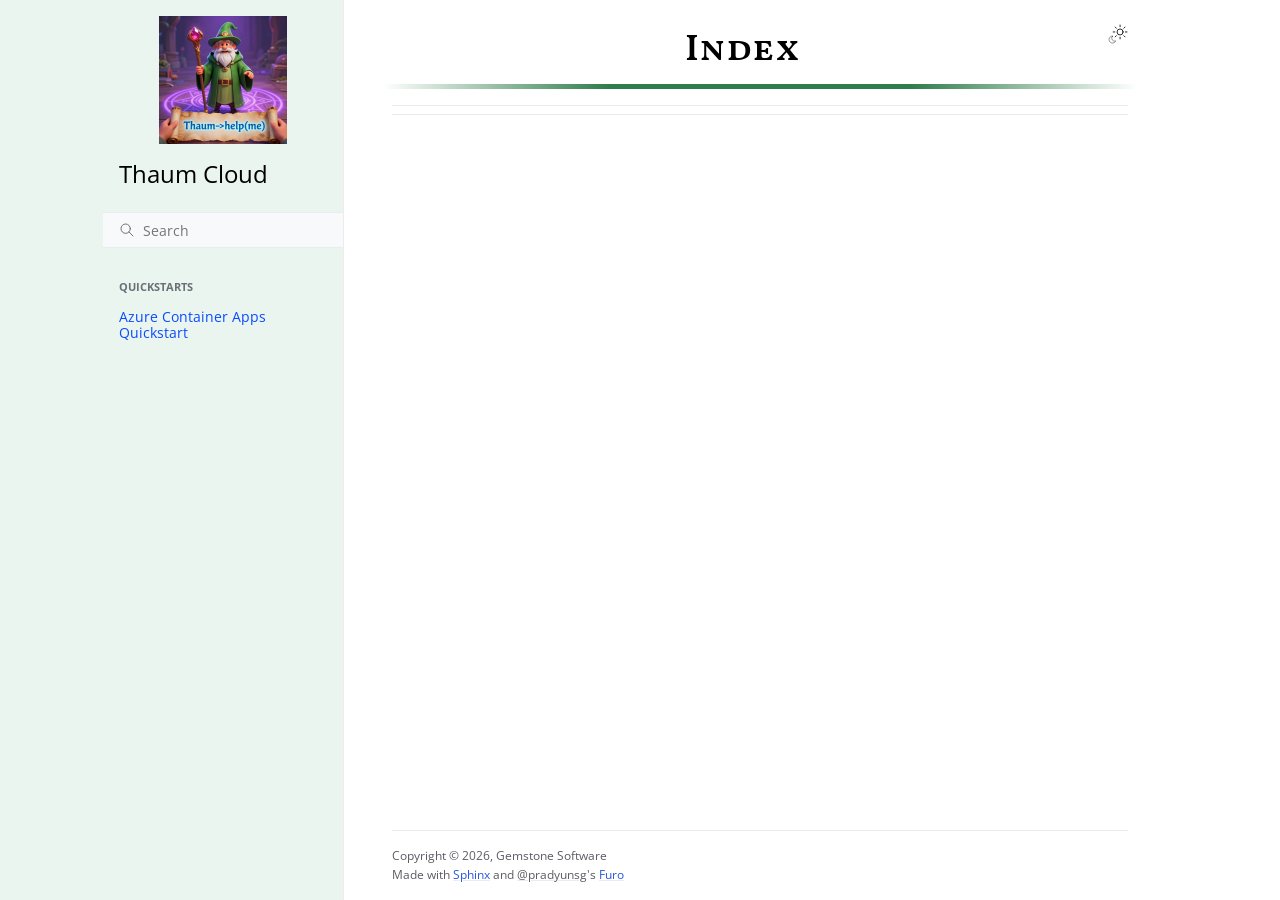
==== commit b3a86d1e: "deploy: 368357b5e4023f484092c32094f9a48ec8327ee2" ====
--- a/genindex.html
+++ b/genindex.html
@@ -10,7 +10,7 @@
 <link rel="stylesheet" type="text/css" href="_static/pygments.css?v=03e43079" />
     <link rel="stylesheet" type="text/css" href="_static/styles/furo.css?v=7bdb33bb" />
     <link rel="stylesheet" type="text/css" href="_static/sphinx-design.min.css?v=95c83b7e" />
-    <link rel="stylesheet" type="text/css" href="_static/custom.css?v=be44a381" />
+    <link rel="stylesheet" type="text/css" href="_static/custom.css?v=e09b3e6d" />
     <link rel="stylesheet" type="text/css" href="_static/styles/furo-extensions.css?v=8dab3a3b" />
     
     
@@ -23,6 +23,7 @@
   --font-stack: "Open Sans", ui-sans-serif, system-ui, sans-serif;
   --font-stack--monospace: "Source Code Pro", ui-monospace, monospace;
   --color-thaum-heading-border: #2e7d4a;
+  --color-sidebar-background: #eaf5ef;
   
   }
   @media not print {
@@ -32,6 +33,7 @@
   --font-stack: "Open Sans", ui-sans-serif, system-ui, sans-serif;
   --font-stack--monospace: "Source Code Pro", ui-monospace, monospace;
   --color-thaum-heading-border: #5cb87a;
+  --color-sidebar-background: #0d1a12;
   
     }
     @media (prefers-color-scheme: dark) {
@@ -41,6 +43,7 @@
   --font-stack: "Open Sans", ui-sans-serif, system-ui, sans-serif;
   --font-stack--monospace: "Source Code Pro", ui-monospace, monospace;
   --color-thaum-heading-border: #5cb87a;
+  --color-sidebar-background: #0d1a12;
   
       }
     }
--- a/_static/custom.css
+++ b/_static/custom.css
@@ -46,8 +46,8 @@
   border-image: linear-gradient(
         to right,
         transparent,
-        var(--color-thaum-heading-border) 20%,
-        var(--color-thaum-heading-border) 80%,
+        var(--color-thaum-heading-border) 30%,
+        var(--color-thaum-heading-border) 70%,
         transparent 100%
   );
   border-image-slice: 1;
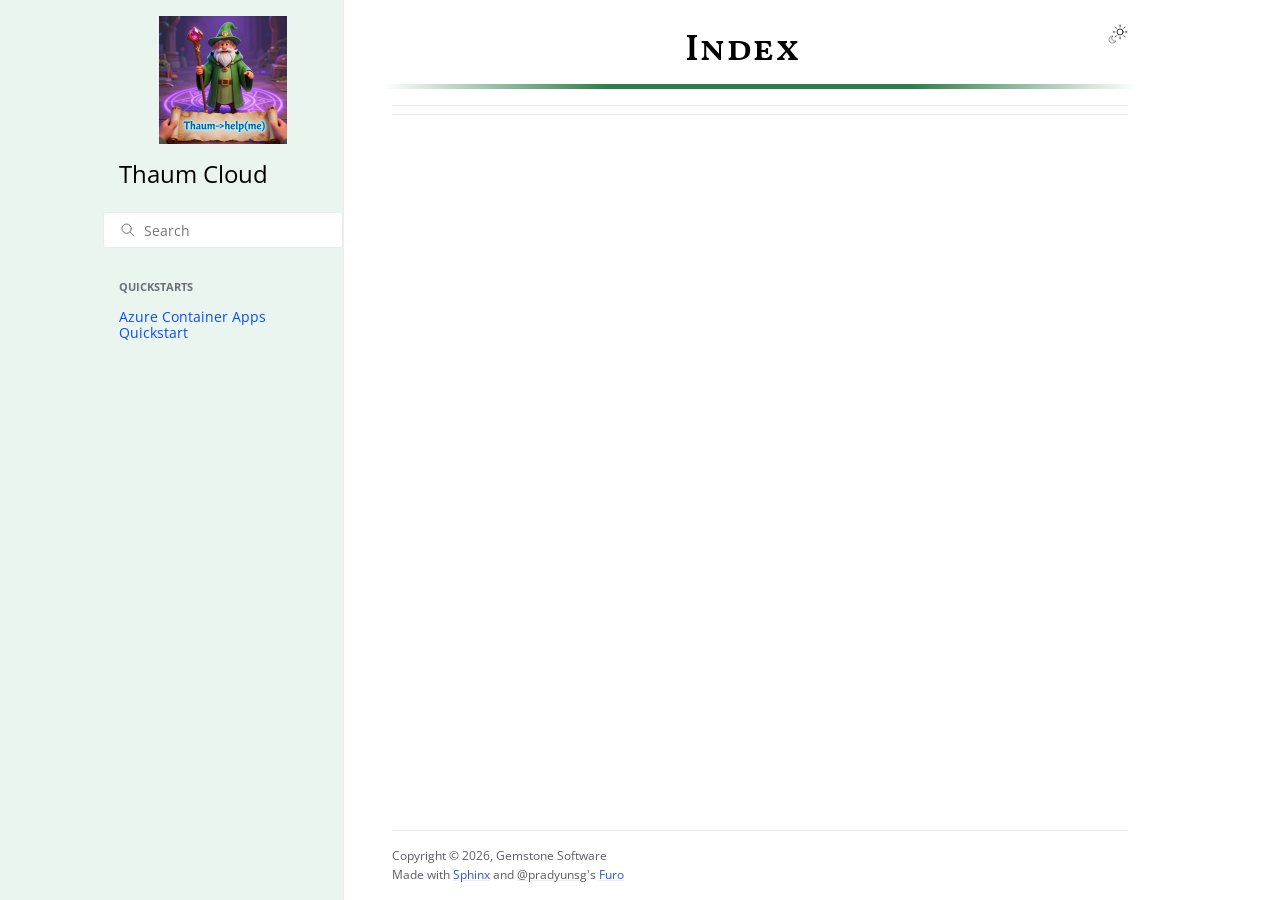
==== commit 210bfaac: "deploy: ce9185a356f91798715527c4e320022f6d903ff1" ====
--- a/genindex.html
+++ b/genindex.html
@@ -10,7 +10,7 @@
 <link rel="stylesheet" type="text/css" href="_static/pygments.css?v=03e43079" />
     <link rel="stylesheet" type="text/css" href="_static/styles/furo.css?v=7bdb33bb" />
     <link rel="stylesheet" type="text/css" href="_static/sphinx-design.min.css?v=95c83b7e" />
-    <link rel="stylesheet" type="text/css" href="_static/custom.css?v=e09b3e6d" />
+    <link rel="stylesheet" type="text/css" href="_static/custom.css?v=60fcfb09" />
     <link rel="stylesheet" type="text/css" href="_static/styles/furo-extensions.css?v=8dab3a3b" />
     
     
--- a/_static/custom.css
+++ b/_static/custom.css
@@ -6,6 +6,23 @@
   width: 128px;
   height: 128px;
   object-fit: cover;
+}
+
+/* Sidebar search: same background as main content, subtle rounding */
+.sidebar-search-container {
+  background: var(--color-background-primary);
+  border: 1px solid var(--color-sidebar-search-border);
+  border-radius: 3px;
+  overflow: hidden;
+}
+
+.sidebar-search-container:hover,
+.sidebar-search-container:focus-within {
+  background: var(--color-background-primary);
+}
+
+.sidebar-search {
+  border: none;
 }
 
 /*
